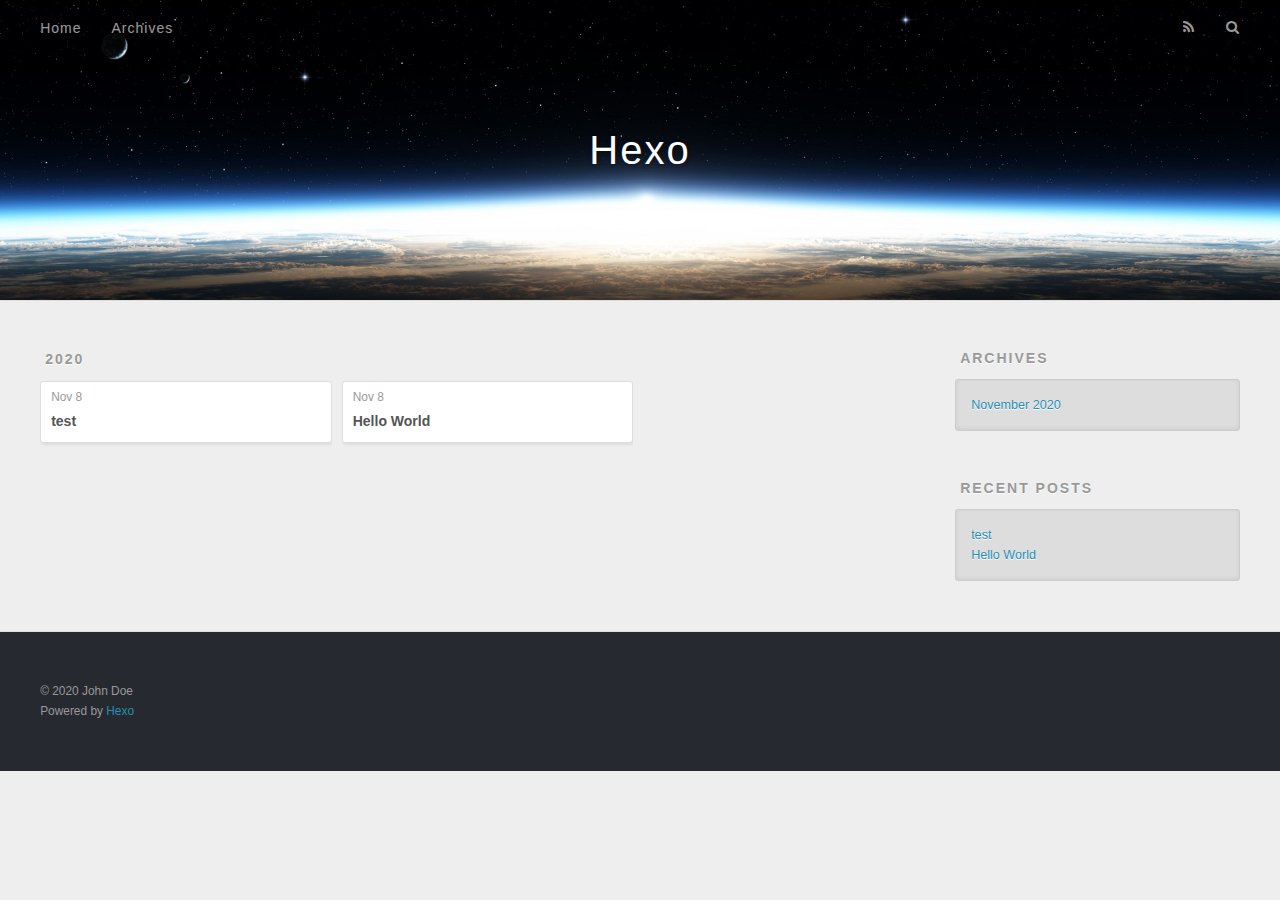
==== archives/index.html @ 211b4a16 "Site updated: 2020-11-08 15:59:00" ====
<!DOCTYPE html>
<html>
<head>
  <meta charset="utf-8">
  

  
  <title>Archives | Hexo</title>
  <meta name="viewport" content="width=device-width, initial-scale=1, maximum-scale=1">
  <meta property="og:type" content="website">
<meta property="og:title" content="Hexo">
<meta property="og:url" content="http://example.com/archives/index.html">
<meta property="og:site_name" content="Hexo">
<meta property="og:locale" content="en_US">
<meta property="article:author" content="John Doe">
<meta name="twitter:card" content="summary">
  
    <link rel="alternate" href="/atom.xml" title="Hexo" type="application/atom+xml">
  
  
    <link rel="icon" href="/favicon.png">
  
  
    <link href="//fonts.googleapis.com/css?family=Source+Code+Pro" rel="stylesheet" type="text/css">
  
  
<link rel="stylesheet" href="/css/style.css">

<meta name="generator" content="Hexo 5.2.0"></head>

<body>
  <div id="container">
    <div id="wrap">
      <header id="header">
  <div id="banner"></div>
  <div id="header-outer" class="outer">
    <div id="header-title" class="inner">
      <h1 id="logo-wrap">
        <a href="/" id="logo">Hexo</a>
      </h1>
      
    </div>
    <div id="header-inner" class="inner">
      <nav id="main-nav">
        <a id="main-nav-toggle" class="nav-icon"></a>
        
          <a class="main-nav-link" href="/">Home</a>
        
          <a class="main-nav-link" href="/archives">Archives</a>
        
      </nav>
      <nav id="sub-nav">
        
          <a id="nav-rss-link" class="nav-icon" href="/atom.xml" title="RSS Feed"></a>
        
        <a id="nav-search-btn" class="nav-icon" title="Search"></a>
      </nav>
      <div id="search-form-wrap">
        <form action="//google.com/search" method="get" accept-charset="UTF-8" class="search-form"><input type="search" name="q" class="search-form-input" placeholder="Search"><button type="submit" class="search-form-submit">&#xF002;</button><input type="hidden" name="sitesearch" value="http://example.com"></form>
      </div>
    </div>
  </div>
</header>
      <div class="outer">
        <section id="main">
  
  
    
    
      
      
      <section class="archives-wrap">
        <div class="archive-year-wrap">
          <a href="/archives/2020" class="archive-year">2020</a>
        </div>
        <div class="archives">
    
    <article class="archive-article archive-type-post">
  <div class="archive-article-inner">
    <header class="archive-article-header">
      <a href="/2020/11/08/test/" class="archive-article-date">
  <time datetime="2020-11-08T03:13:45.000Z" itemprop="datePublished">Nov 8</time>
</a>
      
  
    <h1 itemprop="name">
      <a class="archive-article-title" href="/2020/11/08/test/">test</a>
    </h1>
  

    </header>
  </div>
</article>
  
    
    
    <article class="archive-article archive-type-post">
  <div class="archive-article-inner">
    <header class="archive-article-header">
      <a href="/2020/11/08/hello-world/" class="archive-article-date">
  <time datetime="2020-11-08T02:53:36.696Z" itemprop="datePublished">Nov 8</time>
</a>
      
  
    <h1 itemprop="name">
      <a class="archive-article-title" href="/2020/11/08/hello-world/">Hello World</a>
    </h1>
  

    </header>
  </div>
</article>
  
  
    </div></section>
  


</section>
        
          <aside id="sidebar">
  
    

  
    

  
    
  
    
  <div class="widget-wrap">
    <h3 class="widget-title">Archives</h3>
    <div class="widget">
      <ul class="archive-list"><li class="archive-list-item"><a class="archive-list-link" href="/archives/2020/11/">November 2020</a></li></ul>
    </div>
  </div>


  
    
  <div class="widget-wrap">
    <h3 class="widget-title">Recent Posts</h3>
    <div class="widget">
      <ul>
        
          <li>
            <a href="/2020/11/08/test/">test</a>
          </li>
        
          <li>
            <a href="/2020/11/08/hello-world/">Hello World</a>
          </li>
        
      </ul>
    </div>
  </div>

  
</aside>
        
      </div>
      <footer id="footer">
  
  <div class="outer">
    <div id="footer-info" class="inner">
      &copy; 2020 John Doe<br>
      Powered by <a href="http://hexo.io/" target="_blank">Hexo</a>
    </div>
  </div>
</footer>
    </div>
    <nav id="mobile-nav">
  
    <a href="/" class="mobile-nav-link">Home</a>
  
    <a href="/archives" class="mobile-nav-link">Archives</a>
  
</nav>
    

<script src="//ajax.googleapis.com/ajax/libs/jquery/2.0.3/jquery.min.js"></script>


  
<link rel="stylesheet" href="/fancybox/jquery.fancybox.css">

  
<script src="/fancybox/jquery.fancybox.pack.js"></script>




<script src="/js/script.js"></script>




  </div>
</body>
</html>
---- css/style.css ----
body {
  width: 100%;
}
body:before,
body:after {
  content: "";
  display: table;
}
body:after {
  clear: both;
}
html,
body,
div,
span,
applet,
object,
iframe,
h1,
h2,
h3,
h4,
h5,
h6,
p,
blockquote,
pre,
a,
abbr,
acronym,
address,
big,
cite,
code,
del,
dfn,
em,
img,
ins,
kbd,
q,
s,
samp,
small,
strike,
strong,
sub,
sup,
tt,
var,
dl,
dt,
dd,
ol,
ul,
li,
fieldset,
form,
label,
legend,
table,
caption,
tbody,
tfoot,
thead,
tr,
th,
td {
  margin: 0;
  padding: 0;
  border: 0;
  outline: 0;
  font-weight: inherit;
  font-style: inherit;
  font-family: inherit;
  font-size: 100%;
  vertical-align: baseline;
}
body {
  line-height: 1;
  color: #000;
  background: #fff;
}
ol,
ul {
  list-style: none;
}
table {
  border-collapse: separate;
  border-spacing: 0;
  vertical-align: middle;
}
caption,
th,
td {
  text-align: left;
  font-weight: normal;
  vertical-align: middle;
}
a img {
  border: none;
}
input,
button {
  margin: 0;
  padding: 0;
}
input::-moz-focus-inner,
button::-moz-focus-inner {
  border: 0;
  padding: 0;
}
@font-face {
  font-family: FontAwesome;
  font-style: normal;
  font-weight: normal;
  src: url("fonts/fontawesome-webfont.eot?v=#4.0.3");
  src: url("fonts/fontawesome-webfont.eot?#iefix&v=#4.0.3") format("embedded-opentype"), url("fonts/fontawesome-webfont.woff?v=#4.0.3") format("woff"), url("fonts/fontawesome-webfont.ttf?v=#4.0.3") format("truetype"), url("fonts/fontawesome-webfont.svg#fontawesomeregular?v=#4.0.3") format("svg");
}
html,
body,
#container {
  height: 100%;
}
body {
  background: #eee;
  font: 14px -apple-system, BlinkMacSystemFont, "Segoe UI", "Roboto", "Oxygen", "Ubuntu", "Cantarell", "Fira Sans", "Droid Sans", "Helvetica Neue", sans-serif;
  -webkit-text-size-adjust: 100%;
}
.outer {
  max-width: 1220px;
  margin: 0 auto;
  padding: 0 20px;
}
.outer:before,
.outer:after {
  content: "";
  display: table;
}
.outer:after {
  clear: both;
}
.inner {
  display: inline;
  float: left;
  width: 98.33333333333333%;
  margin: 0 0.833333333333333%;
}
.left,
.alignleft {
  float: left;
}
.right,
.alignright {
  float: right;
}
.clear {
  clear: both;
}
#container {
  position: relative;
}
.mobile-nav-on {
  overflow: hidden;
}
#wrap {
  height: 100%;
  width: 100%;
  position: absolute;
  top: 0;
  left: 0;
  -webkit-transition: 0.2s ease-out;
  -moz-transition: 0.2s ease-out;
  -ms-transition: 0.2s ease-out;
  transition: 0.2s ease-out;
  z-index: 1;
  background: #eee;
}
.mobile-nav-on #wrap {
  left: 280px;
}
@media screen and (min-width: 768px) {
  #main {
    display: inline;
    float: left;
    width: 73.33333333333333%;
    margin: 0 0.833333333333333%;
  }
}
.article-date,
.article-category-link,
.archive-year,
.widget-title {
  text-decoration: none;
  text-transform: uppercase;
  letter-spacing: 2px;
  color: #999;
  margin-bottom: 1em;
  margin-left: 5px;
  line-height: 1em;
  text-shadow: 0 1px #fff;
  font-weight: bold;
}
.article-inner,
.archive-article-inner {
  background: #fff;
  -webkit-box-shadow: 1px 2px 3px #ddd;
  box-shadow: 1px 2px 3px #ddd;
  border: 1px solid #ddd;
  border-radius: 3px;
}
.article-entry h1,
.widget h1 {
  font-size: 2em;
}
.article-entry h2,
.widget h2 {
  font-size: 1.5em;
}
.article-entry h3,
.widget h3 {
  font-size: 1.3em;
}
.article-entry h4,
.widget h4 {
  font-size: 1.2em;
}
.article-entry h5,
.widget h5 {
  font-size: 1em;
}
.article-entry h6,
.widget h6 {
  font-size: 1em;
  color: #999;
}
.article-entry hr,
.widget hr {
  border: 1px dashed #ddd;
}
.article-entry strong,
.widget strong {
  font-weight: bold;
}
.article-entry em,
.widget em,
.article-entry cite,
.widget cite {
  font-style: italic;
}
.article-entry sup,
.widget sup,
.article-entry sub,
.widget sub {
  font-size: 0.75em;
  line-height: 0;
  position: relative;
  vertical-align: baseline;
}
.article-entry sup,
.widget sup {
  top: -0.5em;
}
.article-entry sub,
.widget sub {
  bottom: -0.2em;
}
.article-entry small,
.widget small {
  font-size: 0.85em;
}
.article-entry acronym,
.widget acronym,
.article-entry abbr,
.widget abbr {
  border-bottom: 1px dotted;
}
.article-entry ul,
.widget ul,
.article-entry ol,
.widget ol,
.article-entry dl,
.widget dl {
  margin: 0 20px;
  line-height: 1.6em;
}
.article-entry ul ul,
.widget ul ul,
.article-entry ol ul,
.widget ol ul,
.article-entry ul ol,
.widget ul ol,
.article-entry ol ol,
.widget ol ol {
  margin-top: 0;
  margin-bottom: 0;
}
.article-entry ul,
.widget ul {
  list-style: disc;
}
.article-entry ol,
.widget ol {
  list-style: decimal;
}
.article-entry dt,
.widget dt {
  font-weight: bold;
}
#header {
  height: 300px;
  position: relative;
  border-bottom: 1px solid #ddd;
}
#header:before,
#header:after {
  content: "";
  position: absolute;
  left: 0;
  right: 0;
  height: 40px;
}
#header:before {
  top: 0;
  background: -webkit-linear-gradient(rgba(0,0,0,0.2), transparent);
  background: -moz-linear-gradient(rgba(0,0,0,0.2), transparent);
  background: -ms-linear-gradient(rgba(0,0,0,0.2), transparent);
  background: linear-gradient(rgba(0,0,0,0.2), transparent);
}
#header:after {
  bottom: 0;
  background: -webkit-linear-gradient(transparent, rgba(0,0,0,0.2));
  background: -moz-linear-gradient(transparent, rgba(0,0,0,0.2));
  background: -ms-linear-gradient(transparent, rgba(0,0,0,0.2));
  background: linear-gradient(transparent, rgba(0,0,0,0.2));
}
#header-outer {
  height: 100%;
  position: relative;
}
#header-inner {
  position: relative;
  overflow: hidden;
}
#banner {
  position: absolute;
  top: 0;
  left: 0;
  width: 100%;
  height: 100%;
  background: url("images/banner.jpg") center #000;
  -webkit-background-size: cover;
  -moz-background-size: cover;
  background-size: cover;
  z-index: -1;
}
#header-title {
  text-align: center;
  height: 40px;
  position: absolute;
  top: 50%;
  left: 0;
  margin-top: -20px;
}
#logo,
#subtitle {
  text-decoration: none;
  color: #fff;
  font-weight: 300;
  text-shadow: 0 1px 4px rgba(0,0,0,0.3);
}
#logo {
  font-size: 40px;
  line-height: 40px;
  letter-spacing: 2px;
}
#subtitle {
  font-size: 16px;
  line-height: 16px;
  letter-spacing: 1px;
}
#subtitle-wrap {
  margin-top: 16px;
}
#main-nav {
  float: left;
  margin-left: -15px;
}
.nav-icon,
.main-nav-link {
  float: left;
  color: #fff;
  opacity: 0.6;
  text-decoration: none;
  text-shadow: 0 1px rgba(0,0,0,0.2);
  -webkit-transition: opacity 0.2s;
  -moz-transition: opacity 0.2s;
  -ms-transition: opacity 0.2s;
  transition: opacity 0.2s;
  display: block;
  padding: 20px 15px;
}
.nav-icon:hover,
.main-nav-link:hover {
  opacity: 1;
}
.nav-icon {
  font-family: FontAwesome;
  text-align: center;
  font-size: 14px;
  width: 14px;
  height: 14px;
  padding: 20px 15px;
  position: relative;
  cursor: pointer;
}
.main-nav-link {
  font-weight: 300;
  letter-spacing: 1px;
}
@media screen and (max-width: 479px) {
  .main-nav-link {
    display: none;
  }
}
#main-nav-toggle {
  display: none;
}
#main-nav-toggle:before {
  content: "\f0c9";
}
@media screen and (max-width: 479px) {
  #main-nav-toggle {
    display: block;
  }
}
#sub-nav {
  float: right;
  margin-right: -15px;
}
#nav-rss-link:before {
  content: "\f09e";
}
#nav-search-btn:before {
  content: "\f002";
}
#search-form-wrap {
  position: absolute;
  top: 15px;
  width: 150px;
  height: 30px;
  right: -150px;
  opacity: 0;
  -webkit-transition: 0.2s ease-out;
  -moz-transition: 0.2s ease-out;
  -ms-transition: 0.2s ease-out;
  transition: 0.2s ease-out;
}
#search-form-wrap.on {
  opacity: 1;
  right: 0;
}
@media screen and (max-width: 479px) {
  #search-form-wrap {
    width: 100%;
    right: -100%;
  }
}
.search-form {
  position: absolute;
  top: 0;
  left: 0;
  right: 0;
  background: #fff;
  padding: 5px 15px;
  border-radius: 15px;
  -webkit-box-shadow: 0 0 10px rgba(0,0,0,0.3);
  box-shadow: 0 0 10px rgba(0,0,0,0.3);
}
.search-form-input {
  border: none;
  background: none;
  color: #555;
  width: 100%;
  font: 13px -apple-system, BlinkMacSystemFont, "Segoe UI", "Roboto", "Oxygen", "Ubuntu", "Cantarell", "Fira Sans", "Droid Sans", "Helvetica Neue", sans-serif;
  outline: none;
}
.search-form-input::-webkit-search-results-decoration,
.search-form-input::-webkit-search-cancel-button {
  -webkit-appearance: none;
}
.search-form-submit {
  position: absolute;
  top: 50%;
  right: 10px;
  margin-top: -7px;
  font: 13px FontAwesome;
  border: none;
  background: none;
  color: #bbb;
  cursor: pointer;
}
.search-form-submit:hover,
.search-form-submit:focus {
  color: #777;
}
.article {
  margin: 50px 0;
}
.article-inner {
  overflow: hidden;
}
.article-meta:before,
.article-meta:after {
  content: "";
  display: table;
}
.article-meta:after {
  clear: both;
}
.article-date {
  float: left;
}
.article-category {
  float: left;
  line-height: 1em;
  color: #ccc;
  text-shadow: 0 1px #fff;
  margin-left: 8px;
}
.article-category:before {
  content: "\2022";
}
.article-category-link {
  margin: 0 12px 1em;
}
.article-header {
  padding: 20px 20px 0;
}
.article-title {
  text-decoration: none;
  font-size: 2em;
  font-weight: bold;
  color: #555;
  line-height: 1.1em;
  -webkit-transition: color 0.2s;
  -moz-transition: color 0.2s;
  -ms-transition: color 0.2s;
  transition: color 0.2s;
}
a.article-title:hover {
  color: #258fb8;
}
.article-entry {
  color: #555;
  padding: 0 20px;
}
.article-entry:before,
.article-entry:after {
  content: "";
  display: table;
}
.article-entry:after {
  clear: both;
}
.article-entry p,
.article-entry table {
  line-height: 1.6em;
  margin: 1.6em 0;
}
.article-entry h1,
.article-entry h2,
.article-entry h3,
.article-entry h4,
.article-entry h5,
.article-entry h6 {
  font-weight: bold;
}
.article-entry h1,
.article-entry h2,
.article-entry h3,
.article-entry h4,
.article-entry h5,
.article-entry h6 {
  line-height: 1.1em;
  margin: 1.1em 0;
}
.article-entry a {
  color: #258fb8;
  text-decoration: none;
}
.article-entry a:hover {
  text-decoration: underline;
}
.article-entry ul,
.article-entry ol,
.article-entry dl {
  margin-top: 1.6em;
  margin-bottom: 1.6em;
}
.article-entry img,
.article-entry video {
  max-width: 100%;
  height: auto;
  display: block;
  margin: auto;
}
.article-entry iframe {
  border: none;
}
.article-entry table {
  width: 100%;
  border-collapse: collapse;
  border-spacing: 0;
}
.article-entry th {
  font-weight: bold;
  border-bottom: 3px solid #ddd;
  padding-bottom: 0.5em;
}
.article-entry td {
  border-bottom: 1px solid #ddd;
  padding: 10px 0;
}
.article-entry blockquote {
  font-family: Georgia, "Times New Roman", serif;
  font-size: 1.4em;
  margin: 1.6em 20px;
  text-align: center;
}
.article-entry blockquote footer {
  font-size: 14px;
  margin: 1.6em 0;
  font-family: -apple-system, BlinkMacSystemFont, "Segoe UI", "Roboto", "Oxygen", "Ubuntu", "Cantarell", "Fira Sans", "Droid Sans", "Helvetica Neue", sans-serif;
}
.article-entry blockquote footer cite:before {
  content: "—";
  padding: 0 0.5em;
}
.article-entry .pullquote {
  text-align: left;
  width: 45%;
  margin: 0;
}
.article-entry .pullquote.left {
  margin-left: 0.5em;
  margin-right: 1em;
}
.article-entry .pullquote.right {
  margin-right: 0.5em;
  margin-left: 1em;
}
.article-entry .caption {
  color: #999;
  display: block;
  font-size: 0.9em;
  margin-top: 0.5em;
  position: relative;
  text-align: center;
}
.article-entry .video-container {
  position: relative;
  padding-top: 56.25%;
  height: 0;
  overflow: hidden;
}
.article-entry .video-container iframe,
.article-entry .video-container object,
.article-entry .video-container embed {
  position: absolute;
  top: 0;
  left: 0;
  width: 100%;
  height: 100%;
  margin-top: 0;
}
.article-more-link a {
  display: inline-block;
  line-height: 1em;
  padding: 6px 15px;
  border-radius: 15px;
  background: #eee;
  color: #999;
  text-shadow: 0 1px #fff;
  text-decoration: none;
}
.article-more-link a:hover {
  background: #258fb8;
  color: #fff;
  text-decoration: none;
  text-shadow: 0 1px #1e7293;
}
.article-footer {
  font-size: 0.85em;
  line-height: 1.6em;
  border-top: 1px solid #ddd;
  padding-top: 1.6em;
  margin: 0 20px 20px;
}
.article-footer:before,
.article-footer:after {
  content: "";
  display: table;
}
.article-footer:after {
  clear: both;
}
.article-footer a {
  color: #999;
  text-decoration: none;
}
.article-footer a:hover {
  color: #555;
}
.article-tag-list-item {
  float: left;
  margin-right: 10px;
}
.article-tag-list-link:before {
  content: "#";
}
.article-comment-link {
  float: right;
}
.article-comment-link:before {
  content: "\f075";
  font-family: FontAwesome;
  padding-right: 8px;
}
.article-share-link {
  cursor: pointer;
  float: right;
  margin-left: 20px;
}
.article-share-link:before {
  content: "\f064";
  font-family: FontAwesome;
  padding-right: 6px;
}
#article-nav {
  position: relative;
}
#article-nav:before,
#article-nav:after {
  content: "";
  display: table;
}
#article-nav:after {
  clear: both;
}
@media screen and (min-width: 768px) {
  #article-nav {
    margin: 50px 0;
  }
  #article-nav:before {
    width: 8px;
    height: 8px;
    position: absolute;
    top: 50%;
    left: 50%;
    margin-top: -4px;
    margin-left: -4px;
    content: "";
    border-radius: 50%;
    background: #ddd;
    -webkit-box-shadow: 0 1px 2px #fff;
    box-shadow: 0 1px 2px #fff;
  }
}
.article-nav-link-wrap {
  text-decoration: none;
  text-shadow: 0 1px #fff;
  color: #999;
  -webkit-box-sizing: border-box;
  -moz-box-sizing: border-box;
  box-sizing: border-box;
  margin-top: 50px;
  text-align: center;
  display: block;
}
.article-nav-link-wrap:hover {
  color: #555;
}
@media screen and (min-width: 768px) {
  .article-nav-link-wrap {
    width: 50%;
    margin-top: 0;
  }
}
@media screen and (min-width: 768px) {
  #article-nav-newer {
    float: left;
    text-align: right;
    padding-right: 20px;
  }
}
@media screen and (min-width: 768px) {
  #article-nav-older {
    float: right;
    text-align: left;
    padding-left: 20px;
  }
}
.article-nav-caption {
  text-transform: uppercase;
  letter-spacing: 2px;
  color: #ddd;
  line-height: 1em;
  font-weight: bold;
}
#article-nav-newer .article-nav-caption {
  margin-right: -2px;
}
.article-nav-title {
  font-size: 0.85em;
  line-height: 1.6em;
  margin-top: 0.5em;
}
.article-share-box {
  position: absolute;
  display: none;
  background: #fff;
  -webkit-box-shadow: 1px 2px 10px rgba(0,0,0,0.2);
  box-shadow: 1px 2px 10px rgba(0,0,0,0.2);
  border-radius: 3px;
  margin-left: -145px;
  overflow: hidden;
  z-index: 1;
}
.article-share-box.on {
  display: block;
}
.article-share-input {
  width: 100%;
  background: none;
  -webkit-box-sizing: border-box;
  -moz-box-sizing: border-box;
  box-sizing: border-box;
  font: 14px -apple-system, BlinkMacSystemFont, "Segoe UI", "Roboto", "Oxygen", "Ubuntu", "Cantarell", "Fira Sans", "Droid Sans", "Helvetica Neue", sans-serif;
  padding: 0 15px;
  color: #555;
  outline: none;
  border: 1px solid #ddd;
  border-radius: 3px 3px 0 0;
  height: 36px;
  line-height: 36px;
}
.article-share-links {
  background: #eee;
}
.article-share-links:before,
.article-share-links:after {
  content: "";
  display: table;
}
.article-share-links:after {
  clear: both;
}
.article-share-twitter,
.article-share-facebook,
.article-share-pinterest,
.article-share-google {
  width: 50px;
  height: 36px;
  display: block;
  float: left;
  position: relative;
  color: #999;
  text-shadow: 0 1px #fff;
}
.article-share-twitter:before,
.article-share-facebook:before,
.article-share-pinterest:before,
.article-share-google:before {
  font-size: 20px;
  font-family: FontAwesome;
  width: 20px;
  height: 20px;
  position: absolute;
  top: 50%;
  left: 50%;
  margin-top: -10px;
  margin-left: -10px;
  text-align: center;
}
.article-share-twitter:hover,
.article-share-facebook:hover,
.article-share-pinterest:hover,
.article-share-google:hover {
  color: #fff;
}
.article-share-twitter:before {
  content: "\f099";
}
.article-share-twitter:hover {
  background: #00aced;
  text-shadow: 0 1px #008abe;
}
.article-share-facebook:before {
  content: "\f09a";
}
.article-share-facebook:hover {
  background: #3b5998;
  text-shadow: 0 1px #2f477a;
}
.article-share-pinterest:before {
  content: "\f0d2";
}
.article-share-pinterest:hover {
  background: #cb2027;
  text-shadow: 0 1px #a21a1f;
}
.article-share-google:before {
  content: "\f0d5";
}
.article-share-google:hover {
  background: #dd4b39;
  text-shadow: 0 1px #be3221;
}
.article-gallery {
  background: #000;
  position: relative;
}
.article-gallery-photos {
  position: relative;
  overflow: hidden;
}
.article-gallery-img {
  display: none;
  max-width: 100%;
}
.article-gallery-img:first-child {
  display: block;
}
.article-gallery-img.loaded {
  position: absolute;
  display: block;
}
.article-gallery-img img {
  display: block;
  max-width: 100%;
  margin: 0 auto;
}
#comments {
  background: #fff;
  -webkit-box-shadow: 1px 2px 3px #ddd;
  box-shadow: 1px 2px 3px #ddd;
  padding: 20px;
  border: 1px solid #ddd;
  border-radius: 3px;
  margin: 50px 0;
}
#comments a {
  color: #258fb8;
}
.archives-wrap {
  margin: 50px 0;
}
.archives:before,
.archives:after {
  content: "";
  display: table;
}
.archives:after {
  clear: both;
}
.archive-year-wrap {
  margin-bottom: 1em;
}
.archives {
  -webkit-column-gap: 10px;
  -moz-column-gap: 10px;
  column-gap: 10px;
}
@media screen and (min-width: 480px) and (max-width: 767px) {
  .archives {
    -webkit-column-count: 2;
    -moz-column-count: 2;
    column-count: 2;
  }
}
@media screen and (min-width: 768px) {
  .archives {
    -webkit-column-count: 3;
    -moz-column-count: 3;
    column-count: 3;
  }
}
.archive-article {
  -webkit-column-break-inside: avoid;
  page-break-inside: avoid;
  overflow: hidden;
  break-inside: avoid-column;
}
.archive-article-inner {
  padding: 10px;
  margin-bottom: 15px;
}
.archive-article-title {
  text-decoration: none;
  font-weight: bold;
  color: #555;
  -webkit-transition: color 0.2s;
  -moz-transition: color 0.2s;
  -ms-transition: color 0.2s;
  transition: color 0.2s;
  line-height: 1.6em;
}
.archive-article-title:hover {
  color: #258fb8;
}
.archive-article-footer {
  margin-top: 1em;
}
.archive-article-date {
  color: #999;
  text-decoration: none;
  font-size: 0.85em;
  line-height: 1em;
  margin-bottom: 0.5em;
  display: block;
}
#page-nav {
  margin: 50px auto;
  background: #fff;
  -webkit-box-shadow: 1px 2px 3px #ddd;
  box-shadow: 1px 2px 3px #ddd;
  border: 1px solid #ddd;
  border-radius: 3px;
  text-align: center;
  color: #999;
  overflow: hidden;
}
#page-nav:before,
#page-nav:after {
  content: "";
  display: table;
}
#page-nav:after {
  clear: both;
}
#page-nav a,
#page-nav span {
  padding: 10px 20px;
  line-height: 1;
  height: 2ex;
}
#page-nav a {
  color: #999;
  text-decoration: none;
}
#page-nav a:hover {
  background: #999;
  color: #fff;
}
#page-nav .prev {
  float: left;
}
#page-nav .next {
  float: right;
}
#page-nav .page-number {
  display: inline-block;
}
@media screen and (max-width: 479px) {
  #page-nav .page-number {
    display: none;
  }
}
#page-nav .current {
  color: #555;
  font-weight: bold;
}
#page-nav .space {
  color: #ddd;
}
#footer {
  background: #262a30;
  padding: 50px 0;
  border-top: 1px solid #ddd;
  color: #999;
}
#footer a {
  color: #258fb8;
  text-decoration: none;
}
#footer a:hover {
  text-decoration: underline;
}
#footer-info {
  line-height: 1.6em;
  font-size: 0.85em;
}
.article-entry pre,
.article-entry .highlight {
  background: #2d2d2d;
  margin: 0 -20px;
  padding: 15px 20px;
  border-style: solid;
  border-color: #ddd;
  border-width: 1px 0;
  overflow: auto;
  color: #ccc;
  line-height: 22.400000000000002px;
}
.article-entry .highlight .gutter pre,
.article-entry .gist .gist-file .gist-data .line-numbers {
  color: #666;
  font-size: 0.85em;
}
.article-entry pre,
.article-entry code {
  font-family: "Source Code Pro", Consolas, Monaco, Menlo, Consolas, monospace;
}
.article-entry code {
  background: #eee;
  text-shadow: 0 1px #fff;
  padding: 0 0.3em;
}
.article-entry pre code {
  background: none;
  text-shadow: none;
  padding: 0;
}
.article-entry .highlight pre {
  border: none;
  margin: 0;
  padding: 0;
}
.article-entry .highlight table {
  margin: 0;
  width: auto;
}
.article-entry .highlight td {
  border: none;
  padding: 0;
}
.article-entry .highlight figcaption {
  font-size: 0.85em;
  color: #999;
  line-height: 1em;
  margin-bottom: 1em;
}
.article-entry .highlight figcaption:before,
.article-entry .highlight figcaption:after {
  content: "";
  display: table;
}
.article-entry .highlight figcaption:after {
  clear: both;
}
.article-entry .highlight figcaption a {
  float: right;
}
.article-entry .highlight .gutter pre {
  text-align: right;
  padding-right: 20px;
}
.article-entry .highlight .line {
  height: 22.400000000000002px;
}
.article-entry .highlight .line.marked {
  background: #515151;
}
.article-entry .gist {
  margin: 0 -20px;
  border-style: solid;
  border-color: #ddd;
  border-width: 1px 0;
  background: #2d2d2d;
  padding: 15px 20px 15px 0;
}
.article-entry .gist .gist-file {
  border: none;
  font-family: "Source Code Pro", Consolas, Monaco, Menlo, Consolas, monospace;
  margin: 0;
}
.article-entry .gist .gist-file .gist-data {
  background: none;
  border: none;
}
.article-entry .gist .gist-file .gist-data .line-numbers {
  background: none;
  border: none;
  padding: 0 20px 0 0;
}
.article-entry .gist .gist-file .gist-data .line-data {
  padding: 0 !important;
}
.article-entry .gist .gist-file .highlight {
  margin: 0;
  padding: 0;
  border: none;
}
.article-entry .gist .gist-file .gist-meta {
  background: #2d2d2d;
  color: #999;
  font: 0.85em -apple-system, BlinkMacSystemFont, "Segoe UI", "Roboto", "Oxygen", "Ubuntu", "Cantarell", "Fira Sans", "Droid Sans", "Helvetica Neue", sans-serif;
  text-shadow: 0 0;
  padding: 0;
  margin-top: 1em;
  margin-left: 20px;
}
.article-entry .gist .gist-file .gist-meta a {
  color: #258fb8;
  font-weight: normal;
}
.article-entry .gist .gist-file .gist-meta a:hover {
  text-decoration: underline;
}
pre .comment,
pre .title {
  color: #999;
}
pre .variable,
pre .attribute,
pre .tag,
pre .regexp,
pre .ruby .constant,
pre .xml .tag .title,
pre .xml .pi,
pre .xml .doctype,
pre .html .doctype,
pre .css .id,
pre .css .class,
pre .css .pseudo {
  color: #f2777a;
}
pre .number,
pre .preprocessor,
pre .built_in,
pre .literal,
pre .params,
pre .constant {
  color: #f99157;
}
pre .class,
pre .ruby .class .title,
pre .css .rules .attribute {
  color: #9c9;
}
pre .string,
pre .value,
pre .inheritance,
pre .header,
pre .ruby .symbol,
pre .xml .cdata {
  color: #9c9;
}
pre .css .hexcolor {
  color: #6cc;
}
pre .function,
pre .python .decorator,
pre .python .title,
pre .ruby .function .title,
pre .ruby .title .keyword,
pre .perl .sub,
pre .javascript .title,
pre .coffeescript .title {
  color: #69c;
}
pre .keyword,
pre .javascript .function {
  color: #c9c;
}
@media screen and (max-width: 479px) {
  #mobile-nav {
    position: absolute;
    top: 0;
    left: 0;
    width: 280px;
    height: 100%;
    background: #191919;
    border-right: 1px solid #fff;
  }
}
@media screen and (max-width: 479px) {
  .mobile-nav-link {
    display: block;
    color: #999;
    text-decoration: none;
    padding: 15px 20px;
    font-weight: bold;
  }
  .mobile-nav-link:hover {
    color: #fff;
  }
}
@media screen and (min-width: 768px) {
  #sidebar {
    display: inline;
    float: left;
    width: 23.333333333333332%;
    margin: 0 0.833333333333333%;
  }
}
.widget-wrap {
  margin: 50px 0;
}
.widget {
  color: #777;
  text-shadow: 0 1px #fff;
  background: #ddd;
  -webkit-box-shadow: 0 -1px 4px #ccc inset;
  box-shadow: 0 -1px 4px #ccc inset;
  border: 1px solid #ccc;
  padding: 15px;
  border-radius: 3px;
}
.widget a {
  color: #258fb8;
  text-decoration: none;
}
.widget a:hover {
  text-decoration: underline;
}
.widget ul ul,
.widget ol ul,
.widget dl ul,
.widget ul ol,
.widget ol ol,
.widget dl ol,
.widget ul dl,
.widget ol dl,
.widget dl dl {
  margin-left: 15px;
  list-style: disc;
}
.widget {
  line-height: 1.6em;
  word-wrap: break-word;
  font-size: 0.9em;
}
.widget ul,
.widget ol {
  list-style: none;
  margin: 0;
}
.widget ul ul,
.widget ol ul,
.widget ul ol,
.widget ol ol {
  margin: 0 20px;
}
.widget ul ul,
.widget ol ul {
  list-style: disc;
}
.widget ul ol,
.widget ol ol {
  list-style: decimal;
}
.category-list-count,
.tag-list-count,
.archive-list-count {
  padding-left: 5px;
  color: #999;
  font-size: 0.85em;
}
.category-list-count:before,
.tag-list-count:before,
.archive-list-count:before {
  content: "(";
}
.category-list-count:after,
.tag-list-count:after,
.archive-list-count:after {
  content: ")";
}
.tagcloud a {
  margin-right: 5px;
  display: inline-block;
}
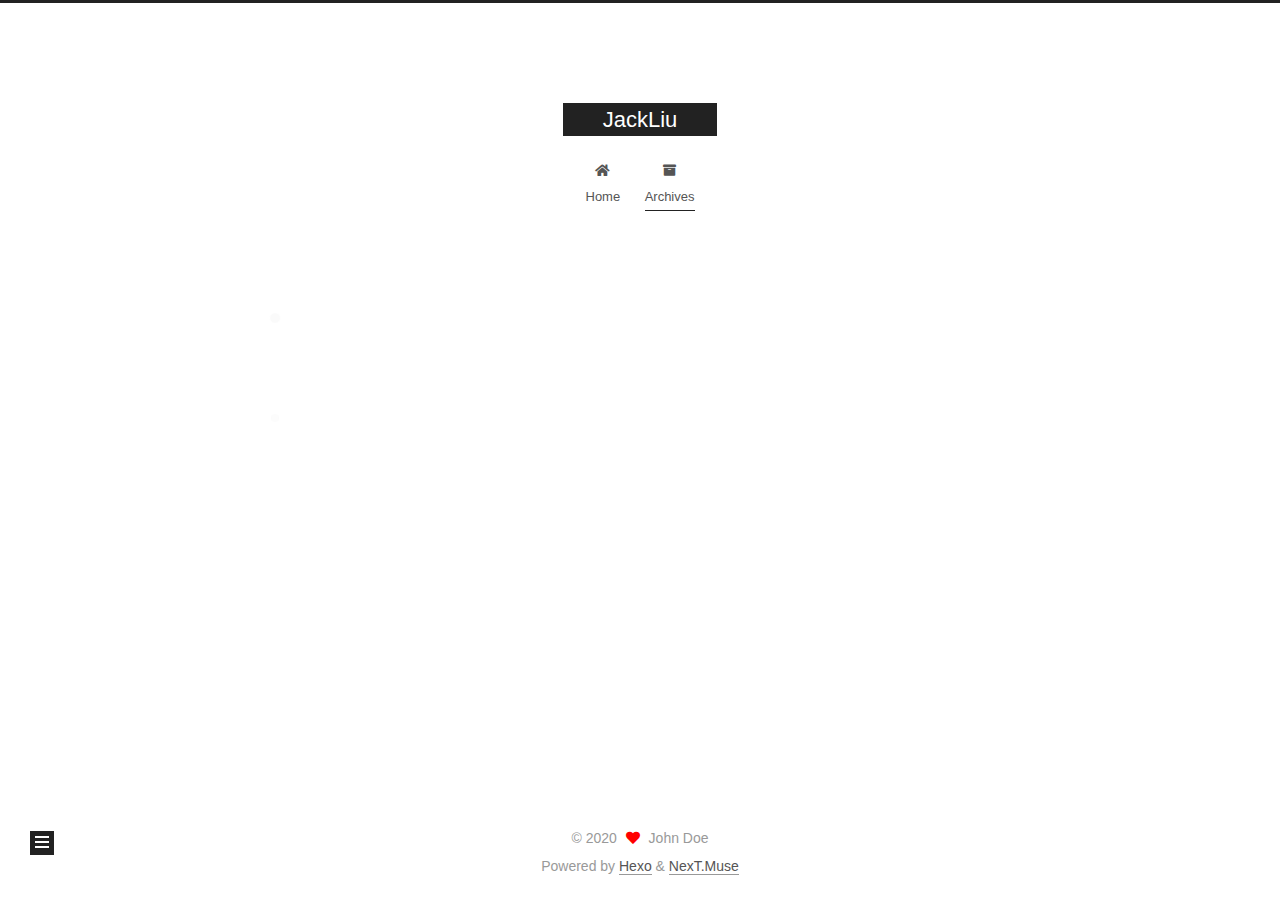
==== commit aeca4b61: "Site updated: 2020-11-08 17:01:12" ====
--- a/archives/index.html
+++ b/archives/index.html
@@ -1,201 +1,360 @@
 <!DOCTYPE html>
-<html>
+<html lang="en">
 <head>
-  <meta charset="utf-8">
-  
-
-  
-  <title>Archives | Hexo</title>
-  <meta name="viewport" content="width=device-width, initial-scale=1, maximum-scale=1">
+  <meta charset="UTF-8">
+<meta name="viewport" content="width=device-width, initial-scale=1, maximum-scale=2">
+<meta name="theme-color" content="#222">
+<meta name="generator" content="Hexo 5.2.0">
+  <link rel="apple-touch-icon" sizes="180x180" href="/images/apple-touch-icon-next.png">
+  <link rel="icon" type="image/png" sizes="32x32" href="/images/favicon-32x32-next.png">
+  <link rel="icon" type="image/png" sizes="16x16" href="/images/favicon-16x16-next.png">
+  <link rel="mask-icon" href="/images/logo.svg" color="#222">
+
+<link rel="stylesheet" href="/css/main.css">
+
+
+<link rel="stylesheet" href="/lib/font-awesome/css/all.min.css">
+
+<script id="hexo-configurations">
+    var NexT = window.NexT || {};
+    var CONFIG = {"hostname":"example.com","root":"/","scheme":"Muse","version":"7.8.0","exturl":false,"sidebar":{"position":"left","display":"post","padding":18,"offset":12,"onmobile":false},"copycode":{"enable":false,"show_result":false,"style":null},"back2top":{"enable":true,"sidebar":false,"scrollpercent":false},"bookmark":{"enable":false,"color":"#222","save":"auto"},"fancybox":false,"mediumzoom":false,"lazyload":false,"pangu":false,"comments":{"style":"tabs","active":null,"storage":true,"lazyload":false,"nav":null},"algolia":{"hits":{"per_page":10},"labels":{"input_placeholder":"Search for Posts","hits_empty":"We didn't find any results for the search: ${query}","hits_stats":"${hits} results found in ${time} ms"}},"localsearch":{"enable":false,"trigger":"auto","top_n_per_article":1,"unescape":false,"preload":false},"motion":{"enable":true,"async":false,"transition":{"post_block":"fadeIn","post_header":"slideDownIn","post_body":"slideDownIn","coll_header":"slideLeftIn","sidebar":"slideUpIn"}}};
+  </script>
+
   <meta property="og:type" content="website">
-<meta property="og:title" content="Hexo">
+<meta property="og:title" content="JackLiu">
 <meta property="og:url" content="http://example.com/archives/index.html">
-<meta property="og:site_name" content="Hexo">
+<meta property="og:site_name" content="JackLiu">
 <meta property="og:locale" content="en_US">
 <meta property="article:author" content="John Doe">
 <meta name="twitter:card" content="summary">
-  
-    <link rel="alternate" href="/atom.xml" title="Hexo" type="application/atom+xml">
-  
-  
-    <link rel="icon" href="/favicon.png">
-  
-  
-    <link href="//fonts.googleapis.com/css?family=Source+Code+Pro" rel="stylesheet" type="text/css">
-  
-  
-<link rel="stylesheet" href="/css/style.css">
-
-<meta name="generator" content="Hexo 5.2.0"></head>
-
-<body>
-  <div id="container">
-    <div id="wrap">
-      <header id="header">
-  <div id="banner"></div>
-  <div id="header-outer" class="outer">
-    <div id="header-title" class="inner">
-      <h1 id="logo-wrap">
-        <a href="/" id="logo">Hexo</a>
-      </h1>
+
+<link rel="canonical" href="http://example.com/archives/">
+
+
+<script id="page-configurations">
+  // https://hexo.io/docs/variables.html
+  CONFIG.page = {
+    sidebar: "",
+    isHome : false,
+    isPost : false,
+    lang   : 'en'
+  };
+</script>
+
+  <title>Archive | JackLiu</title>
+  
+
+
+
+
+
+
+  <noscript>
+  <style>
+  .use-motion .brand,
+  .use-motion .menu-item,
+  .sidebar-inner,
+  .use-motion .post-block,
+  .use-motion .pagination,
+  .use-motion .comments,
+  .use-motion .post-header,
+  .use-motion .post-body,
+  .use-motion .collection-header { opacity: initial; }
+
+  .use-motion .site-title,
+  .use-motion .site-subtitle {
+    opacity: initial;
+    top: initial;
+  }
+
+  .use-motion .logo-line-before i { left: initial; }
+  .use-motion .logo-line-after i { right: initial; }
+  </style>
+</noscript>
+
+</head>
+
+<body itemscope itemtype="http://schema.org/WebPage">
+  <div class="container use-motion">
+    <div class="headband"></div>
+
+    <header class="header" itemscope itemtype="http://schema.org/WPHeader">
+      <div class="header-inner"><div class="site-brand-container">
+  <div class="site-nav-toggle">
+    <div class="toggle" aria-label="Toggle navigation bar">
+      <span class="toggle-line toggle-line-first"></span>
+      <span class="toggle-line toggle-line-middle"></span>
+      <span class="toggle-line toggle-line-last"></span>
+    </div>
+  </div>
+
+  <div class="site-meta">
+
+    <a href="/" class="brand" rel="start">
+      <span class="logo-line-before"><i></i></span>
+      <h1 class="site-title">JackLiu</h1>
+      <span class="logo-line-after"><i></i></span>
+    </a>
+  </div>
+
+  <div class="site-nav-right">
+    <div class="toggle popup-trigger">
+    </div>
+  </div>
+</div>
+
+
+
+
+<nav class="site-nav">
+  <ul id="menu" class="main-menu menu">
+        <li class="menu-item menu-item-home">
+
+    <a href="/" rel="section"><i class="fa fa-home fa-fw"></i>Home</a>
+
+  </li>
+        <li class="menu-item menu-item-archives">
+
+    <a href="/archives/" rel="section"><i class="fa fa-archive fa-fw"></i>Archives</a>
+
+  </li>
+  </ul>
+</nav>
+
+
+
+
+</div>
+    </header>
+
+    
+  <div class="back-to-top">
+    <i class="fa fa-arrow-up"></i>
+    <span>0%</span>
+  </div>
+
+
+    <main class="main">
+      <div class="main-inner">
+        <div class="content-wrap">
+          
+
+          <div class="content archive">
+            
+
+  
+  
+  
+  <div class="post-block">
+    <div class="posts-collapse">
+      <div class="collection-title">
+        <span class="collection-header">Um..! 2 posts in total. Keep on posting.</span>
+      </div>
+
       
-    </div>
-    <div id="header-inner" class="inner">
-      <nav id="main-nav">
-        <a id="main-nav-toggle" class="nav-icon"></a>
+    <div class="collection-year">
+      <span class="collection-header">2020</span>
+    </div>
+
+  <article itemscope itemtype="http://schema.org/Article">
+    <header class="post-header">
+
+      <div class="post-meta">
+        <time itemprop="dateCreated"
+              datetime="2020-11-08T11:13:45+08:00"
+              content="2020-11-08">
+          11-08
+        </time>
+      </div>
+
+      <div class="post-title">
+          <a class="post-title-link" href="/2020/11/08/test/" itemprop="url">
+            <span itemprop="name">test</span>
+          </a>
+      </div>
+
+    </header>
+  </article>
+
+  <article itemscope itemtype="http://schema.org/Article">
+    <header class="post-header">
+
+      <div class="post-meta">
+        <time itemprop="dateCreated"
+              datetime="2020-11-08T10:53:36+08:00"
+              content="2020-11-08">
+          11-08
+        </time>
+      </div>
+
+      <div class="post-title">
+          <a class="post-title-link" href="/2020/11/08/hello-world/" itemprop="url">
+            <span itemprop="name">Hello World</span>
+          </a>
+      </div>
+
+    </header>
+  </article>
+
+
+    </div>
+  </div>
+  
+  
+  
+
+  
+
+
+
+          </div>
+          
+
+<script>
+  window.addEventListener('tabs:register', () => {
+    let { activeClass } = CONFIG.comments;
+    if (CONFIG.comments.storage) {
+      activeClass = localStorage.getItem('comments_active') || activeClass;
+    }
+    if (activeClass) {
+      let activeTab = document.querySelector(`a[href="#comment-${activeClass}"]`);
+      if (activeTab) {
+        activeTab.click();
+      }
+    }
+  });
+  if (CONFIG.comments.storage) {
+    window.addEventListener('tabs:click', event => {
+      if (!event.target.matches('.tabs-comment .tab-content .tab-pane')) return;
+      let commentClass = event.target.classList[1];
+      localStorage.setItem('comments_active', commentClass);
+    });
+  }
+</script>
+
+        </div>
+          
+  
+  <div class="toggle sidebar-toggle">
+    <span class="toggle-line toggle-line-first"></span>
+    <span class="toggle-line toggle-line-middle"></span>
+    <span class="toggle-line toggle-line-last"></span>
+  </div>
+
+  <aside class="sidebar">
+    <div class="sidebar-inner">
+
+      <ul class="sidebar-nav motion-element">
+        <li class="sidebar-nav-toc">
+          Table of Contents
+        </li>
+        <li class="sidebar-nav-overview">
+          Overview
+        </li>
+      </ul>
+
+      <!--noindex-->
+      <div class="post-toc-wrap sidebar-panel">
+      </div>
+      <!--/noindex-->
+
+      <div class="site-overview-wrap sidebar-panel">
+        <div class="site-author motion-element" itemprop="author" itemscope itemtype="http://schema.org/Person">
+  <p class="site-author-name" itemprop="name">John Doe</p>
+  <div class="site-description" itemprop="description"></div>
+</div>
+<div class="site-state-wrap motion-element">
+  <nav class="site-state">
+      <div class="site-state-item site-state-posts">
+          <a href="/archives/">
         
-          <a class="main-nav-link" href="/">Home</a>
+          <span class="site-state-item-count">2</span>
+          <span class="site-state-item-name">posts</span>
+        </a>
+      </div>
+  </nav>
+</div>
+
+
+
+      </div>
+
+    </div>
+  </aside>
+  <div id="sidebar-dimmer"></div>
+
+
+      </div>
+    </main>
+
+    <footer class="footer">
+      <div class="footer-inner">
         
-          <a class="main-nav-link" href="/archives">Archives</a>
+
         
-      </nav>
-      <nav id="sub-nav">
+
+<div class="copyright">
+  
+  &copy; 
+  <span itemprop="copyrightYear">2020</span>
+  <span class="with-love">
+    <i class="fa fa-heart"></i>
+  </span>
+  <span class="author" itemprop="copyrightHolder">John Doe</span>
+</div>
+  <div class="powered-by">Powered by <a href="https://hexo.io/" class="theme-link" rel="noopener" target="_blank">Hexo</a> & <a href="https://muse.theme-next.org/" class="theme-link" rel="noopener" target="_blank">NexT.Muse</a>
+  </div>
+
         
-          <a id="nav-rss-link" class="nav-icon" href="/atom.xml" title="RSS Feed"></a>
-        
-        <a id="nav-search-btn" class="nav-icon" title="Search"></a>
-      </nav>
-      <div id="search-form-wrap">
-        <form action="//google.com/search" method="get" accept-charset="UTF-8" class="search-form"><input type="search" name="q" class="search-form-input" placeholder="Search"><button type="submit" class="search-form-submit">&#xF002;</button><input type="hidden" name="sitesearch" value="http://example.com"></form>
-      </div>
-    </div>
-  </div>
-</header>
-      <div class="outer">
-        <section id="main">
-  
-  
-    
-    
-      
-      
-      <section class="archives-wrap">
-        <div class="archive-year-wrap">
-          <a href="/archives/2020" class="archive-year">2020</a>
-        </div>
-        <div class="archives">
-    
-    <article class="archive-article archive-type-post">
-  <div class="archive-article-inner">
-    <header class="archive-article-header">
-      <a href="/2020/11/08/test/" class="archive-article-date">
-  <time datetime="2020-11-08T03:13:45.000Z" itemprop="datePublished">Nov 8</time>
-</a>
-      
-  
-    <h1 itemprop="name">
-      <a class="archive-article-title" href="/2020/11/08/test/">test</a>
-    </h1>
-  
-
-    </header>
-  </div>
-</article>
-  
-    
-    
-    <article class="archive-article archive-type-post">
-  <div class="archive-article-inner">
-    <header class="archive-article-header">
-      <a href="/2020/11/08/hello-world/" class="archive-article-date">
-  <time datetime="2020-11-08T02:53:36.696Z" itemprop="datePublished">Nov 8</time>
-</a>
-      
-  
-    <h1 itemprop="name">
-      <a class="archive-article-title" href="/2020/11/08/hello-world/">Hello World</a>
-    </h1>
-  
-
-    </header>
-  </div>
-</article>
-  
-  
-    </div></section>
-  
-
-
-</section>
-        
-          <aside id="sidebar">
-  
-    
-
-  
-    
-
-  
-    
-  
-    
-  <div class="widget-wrap">
-    <h3 class="widget-title">Archives</h3>
-    <div class="widget">
-      <ul class="archive-list"><li class="archive-list-item"><a class="archive-list-link" href="/archives/2020/11/">November 2020</a></li></ul>
-    </div>
-  </div>
-
-
-  
-    
-  <div class="widget-wrap">
-    <h3 class="widget-title">Recent Posts</h3>
-    <div class="widget">
-      <ul>
-        
-          <li>
-            <a href="/2020/11/08/test/">test</a>
-          </li>
-        
-          <li>
-            <a href="/2020/11/08/hello-world/">Hello World</a>
-          </li>
-        
-      </ul>
-    </div>
-  </div>
-
-  
-</aside>
-        
-      </div>
-      <footer id="footer">
-  
-  <div class="outer">
-    <div id="footer-info" class="inner">
-      &copy; 2020 John Doe<br>
-      Powered by <a href="http://hexo.io/" target="_blank">Hexo</a>
-    </div>
-  </div>
-</footer>
-    </div>
-    <nav id="mobile-nav">
-  
-    <a href="/" class="mobile-nav-link">Home</a>
-  
-    <a href="/archives" class="mobile-nav-link">Archives</a>
-  
-</nav>
-    
-
-<script src="//ajax.googleapis.com/ajax/libs/jquery/2.0.3/jquery.min.js"></script>
-
-
-  
-<link rel="stylesheet" href="/fancybox/jquery.fancybox.css">
-
-  
-<script src="/fancybox/jquery.fancybox.pack.js"></script>
-
-
-
-
-<script src="/js/script.js"></script>
-
-
-
-
-  </div>
+
+
+
+
+
+
+
+
+      </div>
+    </footer>
+  </div>
+
+  
+  <script src="/lib/anime.min.js"></script>
+  <script src="/lib/velocity/velocity.min.js"></script>
+  <script src="/lib/velocity/velocity.ui.min.js"></script>
+
+<script src="/js/utils.js"></script>
+
+<script src="/js/motion.js"></script>
+
+
+<script src="/js/schemes/muse.js"></script>
+
+
+<script src="/js/next-boot.js"></script>
+
+
+
+
+  
+
+
+
+
+
+
+
+
+
+
+
+
+
+
+
+  
+
+  
+
 </body>
-</html>+</html>
--- a/css/main.css
+++ b/css/main.css
@@ -0,0 +1,2291 @@
+:root {
+  --body-bg-color: #fff;
+  --content-bg-color: #fff;
+  --card-bg-color: #f5f5f5;
+  --text-color: #555;
+  --blockquote-color: #666;
+  --link-color: #555;
+  --link-hover-color: #222;
+  --brand-color: #fff;
+  --brand-hover-color: #fff;
+  --table-row-odd-bg-color: #f9f9f9;
+  --table-row-hover-bg-color: #f5f5f5;
+  --menu-item-bg-color: #f5f5f5;
+  --btn-default-bg: #222;
+  --btn-default-color: #fff;
+  --btn-default-border-color: #222;
+  --btn-default-hover-bg: #fff;
+  --btn-default-hover-color: #222;
+  --btn-default-hover-border-color: #222;
+}
+html {
+  line-height: 1.15; /* 1 */
+  -webkit-text-size-adjust: 100%; /* 2 */
+}
+body {
+  margin: 0;
+}
+main {
+  display: block;
+}
+h1 {
+  font-size: 2em;
+  margin: 0.67em 0;
+}
+hr {
+  box-sizing: content-box; /* 1 */
+  height: 0; /* 1 */
+  overflow: visible; /* 2 */
+}
+pre {
+  font-family: monospace, monospace; /* 1 */
+  font-size: 1em; /* 2 */
+}
+a {
+  background: transparent;
+}
+abbr[title] {
+  border-bottom: none; /* 1 */
+  text-decoration: underline; /* 2 */
+  text-decoration: underline dotted; /* 2 */
+}
+b,
+strong {
+  font-weight: bolder;
+}
+code,
+kbd,
+samp {
+  font-family: monospace, monospace; /* 1 */
+  font-size: 1em; /* 2 */
+}
+small {
+  font-size: 80%;
+}
+sub,
+sup {
+  font-size: 75%;
+  line-height: 0;
+  position: relative;
+  vertical-align: baseline;
+}
+sub {
+  bottom: -0.25em;
+}
+sup {
+  top: -0.5em;
+}
+img {
+  border-style: none;
+}
+button,
+input,
+optgroup,
+select,
+textarea {
+  font-family: inherit; /* 1 */
+  font-size: 100%; /* 1 */
+  line-height: 1.15; /* 1 */
+  margin: 0; /* 2 */
+}
+button,
+input {
+/* 1 */
+  overflow: visible;
+}
+button,
+select {
+/* 1 */
+  text-transform: none;
+}
+button,
+[type='button'],
+[type='reset'],
+[type='submit'] {
+  -webkit-appearance: button;
+}
+button::-moz-focus-inner,
+[type='button']::-moz-focus-inner,
+[type='reset']::-moz-focus-inner,
+[type='submit']::-moz-focus-inner {
+  border-style: none;
+  padding: 0;
+}
+button:-moz-focusring,
+[type='button']:-moz-focusring,
+[type='reset']:-moz-focusring,
+[type='submit']:-moz-focusring {
+  outline: 1px dotted ButtonText;
+}
+fieldset {
+  padding: 0.35em 0.75em 0.625em;
+}
+legend {
+  box-sizing: border-box; /* 1 */
+  color: inherit; /* 2 */
+  display: table; /* 1 */
+  max-width: 100%; /* 1 */
+  padding: 0; /* 3 */
+  white-space: normal; /* 1 */
+}
+progress {
+  vertical-align: baseline;
+}
+textarea {
+  overflow: auto;
+}
+[type='checkbox'],
+[type='radio'] {
+  box-sizing: border-box; /* 1 */
+  padding: 0; /* 2 */
+}
+[type='number']::-webkit-inner-spin-button,
+[type='number']::-webkit-outer-spin-button {
+  height: auto;
+}
+[type='search'] {
+  outline-offset: -2px; /* 2 */
+  -webkit-appearance: textfield; /* 1 */
+}
+[type='search']::-webkit-search-decoration {
+  -webkit-appearance: none;
+}
+::-webkit-file-upload-button {
+  font: inherit; /* 2 */
+  -webkit-appearance: button; /* 1 */
+}
+details {
+  display: block;
+}
+summary {
+  display: list-item;
+}
+template {
+  display: none;
+}
+[hidden] {
+  display: none;
+}
+::selection {
+  background: #262a30;
+  color: #eee;
+}
+html,
+body {
+  height: 100%;
+}
+body {
+  background: var(--body-bg-color);
+  color: var(--text-color);
+  font-family: 'Lato', "PingFang SC", "Microsoft YaHei", sans-serif;
+  font-size: 1em;
+  line-height: 2;
+}
+@media (max-width: 991px) {
+  body {
+    padding-left: 0 !important;
+    padding-right: 0 !important;
+  }
+}
+h1,
+h2,
+h3,
+h4,
+h5,
+h6 {
+  font-family: 'Lato', "PingFang SC", "Microsoft YaHei", sans-serif;
+  font-weight: bold;
+  line-height: 1.5;
+  margin: 20px 0 15px;
+}
+h1 {
+  font-size: 1.5em;
+}
+h2 {
+  font-size: 1.375em;
+}
+h3 {
+  font-size: 1.25em;
+}
+h4 {
+  font-size: 1.125em;
+}
+h5 {
+  font-size: 1em;
+}
+h6 {
+  font-size: 0.875em;
+}
+p {
+  margin: 0 0 20px 0;
+}
+a,
+span.exturl {
+  border-bottom: 1px solid #999;
+  color: var(--link-color);
+  outline: 0;
+  text-decoration: none;
+  overflow-wrap: break-word;
+  word-wrap: break-word;
+  cursor: pointer;
+}
+a:hover,
+span.exturl:hover {
+  border-bottom-color: var(--link-hover-color);
+  color: var(--link-hover-color);
+}
+iframe,
+img,
+video {
+  display: block;
+  margin-left: auto;
+  margin-right: auto;
+  max-width: 100%;
+}
+hr {
+  background-image: repeating-linear-gradient(-45deg, #ddd, #ddd 4px, transparent 4px, transparent 8px);
+  border: 0;
+  height: 3px;
+  margin: 40px 0;
+}
+blockquote {
+  border-left: 4px solid #ddd;
+  color: var(--blockquote-color);
+  margin: 0;
+  padding: 0 15px;
+}
+blockquote cite::before {
+  content: '-';
+  padding: 0 5px;
+}
+dt {
+  font-weight: bold;
+}
+dd {
+  margin: 0;
+  padding: 0;
+}
+kbd {
+  background-color: #f5f5f5;
+  background-image: linear-gradient(#eee, #fff, #eee);
+  border: 1px solid #ccc;
+  border-radius: 0.2em;
+  box-shadow: 0.1em 0.1em 0.2em rgba(0,0,0,0.1);
+  color: #555;
+  font-family: inherit;
+  padding: 0.1em 0.3em;
+  white-space: nowrap;
+}
+.table-container {
+  overflow: auto;
+}
+table {
+  border-collapse: collapse;
+  border-spacing: 0;
+  font-size: 0.875em;
+  margin: 0 0 20px 0;
+  width: 100%;
+}
+tbody tr:nth-of-type(odd) {
+  background: var(--table-row-odd-bg-color);
+}
+tbody tr:hover {
+  background: var(--table-row-hover-bg-color);
+}
+caption,
+th,
+td {
+  font-weight: normal;
+  padding: 8px;
+  vertical-align: middle;
+}
+th,
+td {
+  border: 1px solid #ddd;
+  border-bottom: 3px solid #ddd;
+}
+th {
+  font-weight: 700;
+  padding-bottom: 10px;
+}
+td {
+  border-bottom-width: 1px;
+}
+.btn {
+  background: var(--btn-default-bg);
+  border: 2px solid var(--btn-default-border-color);
+  border-radius: 0;
+  color: var(--btn-default-color);
+  display: inline-block;
+  font-size: 0.875em;
+  line-height: 2;
+  padding: 0 20px;
+  text-decoration: none;
+  transition-property: background-color;
+  transition-delay: 0s;
+  transition-duration: 0.2s;
+  transition-timing-function: ease-in-out;
+}
+.btn:hover {
+  background: var(--btn-default-hover-bg);
+  border-color: var(--btn-default-hover-border-color);
+  color: var(--btn-default-hover-color);
+}
+.btn + .btn {
+  margin: 0 0 8px 8px;
+}
+.btn .fa-fw {
+  text-align: left;
+  width: 1.285714285714286em;
+}
+.toggle {
+  line-height: 0;
+}
+.toggle .toggle-line {
+  background: #fff;
+  display: inline-block;
+  height: 2px;
+  left: 0;
+  position: relative;
+  top: 0;
+  transition: all 0.4s;
+  vertical-align: top;
+  width: 100%;
+}
+.toggle .toggle-line:not(:first-child) {
+  margin-top: 3px;
+}
+.toggle.toggle-arrow .toggle-line-first {
+  left: 50%;
+  top: 2px;
+  transform: rotate(45deg);
+  width: 50%;
+}
+.toggle.toggle-arrow .toggle-line-middle {
+  left: 2px;
+  width: 90%;
+}
+.toggle.toggle-arrow .toggle-line-last {
+  left: 50%;
+  top: -2px;
+  transform: rotate(-45deg);
+  width: 50%;
+}
+.toggle.toggle-close .toggle-line-first {
+  transform: rotate(-45deg);
+  top: 5px;
+}
+.toggle.toggle-close .toggle-line-middle {
+  opacity: 0;
+}
+.toggle.toggle-close .toggle-line-last {
+  transform: rotate(45deg);
+  top: -5px;
+}
+.highlight,
+pre {
+  background: #f7f7f7;
+  color: #4d4d4c;
+  line-height: 1.6;
+  margin: 0 auto 20px;
+}
+pre,
+code {
+  font-family: consolas, Menlo, monospace, "PingFang SC", "Microsoft YaHei";
+}
+code {
+  background: #eee;
+  border-radius: 3px;
+  color: #555;
+  padding: 2px 4px;
+  overflow-wrap: break-word;
+  word-wrap: break-word;
+}
+.highlight *::selection {
+  background: #d6d6d6;
+}
+.highlight pre {
+  border: 0;
+  margin: 0;
+  padding: 10px 0;
+}
+.highlight table {
+  border: 0;
+  margin: 0;
+  width: auto;
+}
+.highlight td {
+  border: 0;
+  padding: 0;
+}
+.highlight figcaption {
+  background: #eff2f3;
+  color: #4d4d4c;
+  display: flex;
+  font-size: 0.875em;
+  justify-content: space-between;
+  line-height: 1.2;
+  padding: 0.5em;
+}
+.highlight figcaption a {
+  color: #4d4d4c;
+}
+.highlight figcaption a:hover {
+  border-bottom-color: #4d4d4c;
+}
+.highlight .gutter {
+  -moz-user-select: none;
+  -ms-user-select: none;
+  -webkit-user-select: none;
+  user-select: none;
+}
+.highlight .gutter pre {
+  background: #eff2f3;
+  color: #869194;
+  padding-left: 10px;
+  padding-right: 10px;
+  text-align: right;
+}
+.highlight .code pre {
+  background: #f7f7f7;
+  padding-left: 10px;
+  width: 100%;
+}
+.gist table {
+  width: auto;
+}
+.gist table td {
+  border: 0;
+}
+pre {
+  overflow: auto;
+  padding: 10px;
+}
+pre code {
+  background: none;
+  color: #4d4d4c;
+  font-size: 0.875em;
+  padding: 0;
+  text-shadow: none;
+}
+pre .deletion {
+  background: #fdd;
+}
+pre .addition {
+  background: #dfd;
+}
+pre .meta {
+  color: #eab700;
+  -moz-user-select: none;
+  -ms-user-select: none;
+  -webkit-user-select: none;
+  user-select: none;
+}
+pre .comment {
+  color: #8e908c;
+}
+pre .variable,
+pre .attribute,
+pre .tag,
+pre .name,
+pre .regexp,
+pre .ruby .constant,
+pre .xml .tag .title,
+pre .xml .pi,
+pre .xml .doctype,
+pre .html .doctype,
+pre .css .id,
+pre .css .class,
+pre .css .pseudo {
+  color: #c82829;
+}
+pre .number,
+pre .preprocessor,
+pre .built_in,
+pre .builtin-name,
+pre .literal,
+pre .params,
+pre .constant,
+pre .command {
+  color: #f5871f;
+}
+pre .ruby .class .title,
+pre .css .rules .attribute,
+pre .string,
+pre .symbol,
+pre .value,
+pre .inheritance,
+pre .header,
+pre .ruby .symbol,
+pre .xml .cdata,
+pre .special,
+pre .formula {
+  color: #718c00;
+}
+pre .title,
+pre .css .hexcolor {
+  color: #3e999f;
+}
+pre .function,
+pre .python .decorator,
+pre .python .title,
+pre .ruby .function .title,
+pre .ruby .title .keyword,
+pre .perl .sub,
+pre .javascript .title,
+pre .coffeescript .title {
+  color: #4271ae;
+}
+pre .keyword,
+pre .javascript .function {
+  color: #8959a8;
+}
+.blockquote-center {
+  border-left: none;
+  margin: 40px 0;
+  padding: 0;
+  position: relative;
+  text-align: center;
+}
+.blockquote-center .fa {
+  display: block;
+  opacity: 0.6;
+  position: absolute;
+  width: 100%;
+}
+.blockquote-center .fa-quote-left {
+  border-top: 1px solid #ccc;
+  text-align: left;
+  top: -20px;
+}
+.blockquote-center .fa-quote-right {
+  border-bottom: 1px solid #ccc;
+  text-align: right;
+  bottom: -20px;
+}
+.blockquote-center p,
+.blockquote-center div {
+  text-align: center;
+}
+.post-body .group-picture img {
+  margin: 0 auto;
+  padding: 0 3px;
+}
+.group-picture-row {
+  margin-bottom: 6px;
+  overflow: hidden;
+}
+.group-picture-column {
+  float: left;
+  margin-bottom: 10px;
+}
+.post-body .label {
+  color: #555;
+  display: inline;
+  padding: 0 2px;
+}
+.post-body .label.default {
+  background: #f0f0f0;
+}
+.post-body .label.primary {
+  background: #efe6f7;
+}
+.post-body .label.info {
+  background: #e5f2f8;
+}
+.post-body .label.success {
+  background: #e7f4e9;
+}
+.post-body .label.warning {
+  background: #fcf6e1;
+}
+.post-body .label.danger {
+  background: #fae8eb;
+}
+.post-body .tabs {
+  margin-bottom: 20px;
+}
+.post-body .tabs,
+.tabs-comment {
+  display: block;
+  padding-top: 10px;
+  position: relative;
+}
+.post-body .tabs ul.nav-tabs,
+.tabs-comment ul.nav-tabs {
+  display: flex;
+  flex-wrap: wrap;
+  margin: 0;
+  margin-bottom: -1px;
+  padding: 0;
+}
+@media (max-width: 413px) {
+  .post-body .tabs ul.nav-tabs,
+  .tabs-comment ul.nav-tabs {
+    display: block;
+    margin-bottom: 5px;
+  }
+}
+.post-body .tabs ul.nav-tabs li.tab,
+.tabs-comment ul.nav-tabs li.tab {
+  border-bottom: 1px solid #ddd;
+  border-left: 1px solid transparent;
+  border-right: 1px solid transparent;
+  border-top: 3px solid transparent;
+  flex-grow: 1;
+  list-style-type: none;
+  border-radius: 0 0 0 0;
+}
+@media (max-width: 413px) {
+  .post-body .tabs ul.nav-tabs li.tab,
+  .tabs-comment ul.nav-tabs li.tab {
+    border-bottom: 1px solid transparent;
+    border-left: 3px solid transparent;
+    border-right: 1px solid transparent;
+    border-top: 1px solid transparent;
+  }
+}
+@media (max-width: 413px) {
+  .post-body .tabs ul.nav-tabs li.tab,
+  .tabs-comment ul.nav-tabs li.tab {
+    border-radius: 0;
+  }
+}
+.post-body .tabs ul.nav-tabs li.tab a,
+.tabs-comment ul.nav-tabs li.tab a {
+  border-bottom: initial;
+  display: block;
+  line-height: 1.8;
+  outline: 0;
+  padding: 0.25em 0.75em;
+  text-align: center;
+  transition-delay: 0s;
+  transition-duration: 0.2s;
+  transition-timing-function: ease-out;
+}
+.post-body .tabs ul.nav-tabs li.tab a i,
+.tabs-comment ul.nav-tabs li.tab a i {
+  width: 1.285714285714286em;
+}
+.post-body .tabs ul.nav-tabs li.tab.active,
+.tabs-comment ul.nav-tabs li.tab.active {
+  border-bottom: 1px solid transparent;
+  border-left: 1px solid #ddd;
+  border-right: 1px solid #ddd;
+  border-top: 3px solid #fc6423;
+}
+@media (max-width: 413px) {
+  .post-body .tabs ul.nav-tabs li.tab.active,
+  .tabs-comment ul.nav-tabs li.tab.active {
+    border-bottom: 1px solid #ddd;
+    border-left: 3px solid #fc6423;
+    border-right: 1px solid #ddd;
+    border-top: 1px solid #ddd;
+  }
+}
+.post-body .tabs ul.nav-tabs li.tab.active a,
+.tabs-comment ul.nav-tabs li.tab.active a {
+  color: var(--link-color);
+  cursor: default;
+}
+.post-body .tabs .tab-content .tab-pane,
+.tabs-comment .tab-content .tab-pane {
+  border: 1px solid #ddd;
+  border-top: 0;
+  padding: 20px 20px 0 20px;
+  border-radius: 0;
+}
+.post-body .tabs .tab-content .tab-pane:not(.active),
+.tabs-comment .tab-content .tab-pane:not(.active) {
+  display: none;
+}
+.post-body .tabs .tab-content .tab-pane.active,
+.tabs-comment .tab-content .tab-pane.active {
+  display: block;
+}
+.post-body .tabs .tab-content .tab-pane.active:nth-of-type(1),
+.tabs-comment .tab-content .tab-pane.active:nth-of-type(1) {
+  border-radius: 0 0 0 0;
+}
+@media (max-width: 413px) {
+  .post-body .tabs .tab-content .tab-pane.active:nth-of-type(1),
+  .tabs-comment .tab-content .tab-pane.active:nth-of-type(1) {
+    border-radius: 0;
+  }
+}
+.post-body .note {
+  border-radius: 3px;
+  margin-bottom: 20px;
+  padding: 1em;
+  position: relative;
+  border: 1px solid #eee;
+  border-left-width: 5px;
+}
+.post-body .note h2,
+.post-body .note h3,
+.post-body .note h4,
+.post-body .note h5,
+.post-body .note h6 {
+  margin-top: 0;
+  border-bottom: initial;
+  margin-bottom: 0;
+  padding-top: 0;
+}
+.post-body .note p:first-child,
+.post-body .note ul:first-child,
+.post-body .note ol:first-child,
+.post-body .note table:first-child,
+.post-body .note pre:first-child,
+.post-body .note blockquote:first-child,
+.post-body .note img:first-child {
+  margin-top: 0;
+}
+.post-body .note p:last-child,
+.post-body .note ul:last-child,
+.post-body .note ol:last-child,
+.post-body .note table:last-child,
+.post-body .note pre:last-child,
+.post-body .note blockquote:last-child,
+.post-body .note img:last-child {
+  margin-bottom: 0;
+}
+.post-body .note.default {
+  border-left-color: #777;
+}
+.post-body .note.default h2,
+.post-body .note.default h3,
+.post-body .note.default h4,
+.post-body .note.default h5,
+.post-body .note.default h6 {
+  color: #777;
+}
+.post-body .note.primary {
+  border-left-color: #6f42c1;
+}
+.post-body .note.primary h2,
+.post-body .note.primary h3,
+.post-body .note.primary h4,
+.post-body .note.primary h5,
+.post-body .note.primary h6 {
+  color: #6f42c1;
+}
+.post-body .note.info {
+  border-left-color: #428bca;
+}
+.post-body .note.info h2,
+.post-body .note.info h3,
+.post-body .note.info h4,
+.post-body .note.info h5,
+.post-body .note.info h6 {
+  color: #428bca;
+}
+.post-body .note.success {
+  border-left-color: #5cb85c;
+}
+.post-body .note.success h2,
+.post-body .note.success h3,
+.post-body .note.success h4,
+.post-body .note.success h5,
+.post-body .note.success h6 {
+  color: #5cb85c;
+}
+.post-body .note.warning {
+  border-left-color: #f0ad4e;
+}
+.post-body .note.warning h2,
+.post-body .note.warning h3,
+.post-body .note.warning h4,
+.post-body .note.warning h5,
+.post-body .note.warning h6 {
+  color: #f0ad4e;
+}
+.post-body .note.danger {
+  border-left-color: #d9534f;
+}
+.post-body .note.danger h2,
+.post-body .note.danger h3,
+.post-body .note.danger h4,
+.post-body .note.danger h5,
+.post-body .note.danger h6 {
+  color: #d9534f;
+}
+.pagination .prev,
+.pagination .next,
+.pagination .page-number,
+.pagination .space {
+  display: inline-block;
+  margin: 0 10px;
+  padding: 0 11px;
+  position: relative;
+  top: -1px;
+}
+@media (max-width: 767px) {
+  .pagination .prev,
+  .pagination .next,
+  .pagination .page-number,
+  .pagination .space {
+    margin: 0 5px;
+  }
+}
+.pagination {
+  border-top: 1px solid #eee;
+  margin: 120px 0 0;
+  text-align: center;
+}
+.pagination .prev,
+.pagination .next,
+.pagination .page-number {
+  border-bottom: 0;
+  border-top: 1px solid #eee;
+  transition-property: border-color;
+  transition-delay: 0s;
+  transition-duration: 0.2s;
+  transition-timing-function: ease-in-out;
+}
+.pagination .prev:hover,
+.pagination .next:hover,
+.pagination .page-number:hover {
+  border-top-color: #222;
+}
+.pagination .space {
+  margin: 0;
+  padding: 0;
+}
+.pagination .prev {
+  margin-left: 0;
+}
+.pagination .next {
+  margin-right: 0;
+}
+.pagination .page-number.current {
+  background: #ccc;
+  border-top-color: #ccc;
+  color: #fff;
+}
+@media (max-width: 767px) {
+  .pagination {
+    border-top: none;
+  }
+  .pagination .prev,
+  .pagination .next,
+  .pagination .page-number {
+    border-bottom: 1px solid #eee;
+    border-top: 0;
+    margin-bottom: 10px;
+    padding: 0 10px;
+  }
+  .pagination .prev:hover,
+  .pagination .next:hover,
+  .pagination .page-number:hover {
+    border-bottom-color: #222;
+  }
+}
+.comments {
+  margin-top: 60px;
+  overflow: hidden;
+}
+.comment-button-group {
+  display: flex;
+  flex-wrap: wrap-reverse;
+  justify-content: center;
+  margin: 1em 0;
+}
+.comment-button-group .comment-button {
+  margin: 0.1em 0.2em;
+}
+.comment-button-group .comment-button.active {
+  background: var(--btn-default-hover-bg);
+  border-color: var(--btn-default-hover-border-color);
+  color: var(--btn-default-hover-color);
+}
+.comment-position {
+  display: none;
+}
+.comment-position.active {
+  display: block;
+}
+.tabs-comment {
+  background: var(--content-bg-color);
+  margin-top: 4em;
+  padding-top: 0;
+}
+.tabs-comment .comments {
+  border: 0;
+  box-shadow: none;
+  margin-top: 0;
+  padding-top: 0;
+}
+.container {
+  min-height: 100%;
+  position: relative;
+}
+.main-inner {
+  margin: 0 auto;
+  width: 700px;
+}
+@media (min-width: 1200px) {
+  .main-inner {
+    width: 800px;
+  }
+}
+@media (min-width: 1600px) {
+  .main-inner {
+    width: 900px;
+  }
+}
+@media (max-width: 767px) {
+  .content-wrap {
+    padding: 0 20px;
+  }
+}
+.header {
+  background: transparent;
+}
+.header-inner {
+  margin: 0 auto;
+  width: 700px;
+}
+@media (min-width: 1200px) {
+  .header-inner {
+    width: 800px;
+  }
+}
+@media (min-width: 1600px) {
+  .header-inner {
+    width: 900px;
+  }
+}
+.site-brand-container {
+  display: flex;
+  flex-shrink: 0;
+  padding: 0 10px;
+}
+.headband {
+  background: #222;
+  height: 3px;
+}
+.site-meta {
+  flex-grow: 1;
+  text-align: center;
+}
+@media (max-width: 767px) {
+  .site-meta {
+    text-align: center;
+  }
+}
+.brand {
+  border-bottom: none;
+  color: var(--brand-color);
+  display: inline-block;
+  line-height: 1.375em;
+  padding: 0 40px;
+  position: relative;
+}
+.brand:hover {
+  color: var(--brand-hover-color);
+}
+.site-title {
+  font-family: 'Lato', "PingFang SC", "Microsoft YaHei", sans-serif;
+  font-size: 1.375em;
+  font-weight: normal;
+  margin: 0;
+}
+.site-subtitle {
+  color: #999;
+  font-size: 0.8125em;
+  margin: 10px 0;
+}
+.use-motion .brand {
+  opacity: 0;
+}
+.use-motion .site-title,
+.use-motion .site-subtitle,
+.use-motion .custom-logo-image {
+  opacity: 0;
+  position: relative;
+  top: -10px;
+}
+.site-nav-toggle,
+.site-nav-right {
+  display: none;
+}
+@media (max-width: 767px) {
+  .site-nav-toggle,
+  .site-nav-right {
+    display: flex;
+    flex-direction: column;
+    justify-content: center;
+  }
+}
+.site-nav-toggle .toggle,
+.site-nav-right .toggle {
+  color: var(--text-color);
+  padding: 10px;
+  width: 22px;
+}
+.site-nav-toggle .toggle .toggle-line,
+.site-nav-right .toggle .toggle-line {
+  background: var(--text-color);
+  border-radius: 1px;
+}
+.site-nav {
+  display: block;
+}
+@media (max-width: 767px) {
+  .site-nav {
+    clear: both;
+    display: none;
+  }
+}
+.site-nav.site-nav-on {
+  display: block;
+}
+.menu {
+  margin-top: 20px;
+  padding-left: 0;
+  text-align: center;
+}
+.menu-item {
+  display: inline-block;
+  list-style: none;
+  margin: 0 10px;
+}
+@media (max-width: 767px) {
+  .menu-item {
+    display: block;
+    margin-top: 10px;
+  }
+  .menu-item.menu-item-search {
+    display: none;
+  }
+}
+.menu-item a,
+.menu-item span.exturl {
+  border-bottom: 0;
+  display: block;
+  font-size: 0.8125em;
+  transition-property: border-color;
+  transition-delay: 0s;
+  transition-duration: 0.2s;
+  transition-timing-function: ease-in-out;
+}
+@media (hover: none) {
+  .menu-item a:hover,
+  .menu-item span.exturl:hover {
+    border-bottom-color: transparent !important;
+  }
+}
+.menu-item .fa,
+.menu-item .fab,
+.menu-item .far,
+.menu-item .fas {
+  margin-right: 8px;
+}
+.menu-item .badge {
+  display: inline-block;
+  font-weight: bold;
+  line-height: 1;
+  margin-left: 0.35em;
+  margin-top: 0.35em;
+  text-align: center;
+  white-space: nowrap;
+}
+@media (max-width: 767px) {
+  .menu-item .badge {
+    float: right;
+    margin-left: 0;
+  }
+}
+.menu-item-active a,
+.menu .menu-item a:hover,
+.menu .menu-item span.exturl:hover {
+  background: var(--menu-item-bg-color);
+}
+.use-motion .menu-item {
+  opacity: 0;
+}
+.sidebar {
+  background: #222;
+  bottom: 0;
+  box-shadow: inset 0 2px 6px #000;
+  position: fixed;
+  top: 0;
+}
+@media (max-width: 991px) {
+  .sidebar {
+    display: none;
+  }
+}
+.sidebar-inner {
+  color: #999;
+  padding: 18px 10px;
+  text-align: center;
+}
+.cc-license {
+  margin-top: 10px;
+  text-align: center;
+}
+.cc-license .cc-opacity {
+  border-bottom: none;
+  opacity: 0.7;
+}
+.cc-license .cc-opacity:hover {
+  opacity: 0.9;
+}
+.cc-license img {
+  display: inline-block;
+}
+.site-author-image {
+  border: 2px solid #333;
+  display: block;
+  margin: 0 auto;
+  max-width: 96px;
+  padding: 2px;
+}
+.site-author-name {
+  color: #f5f5f5;
+  font-weight: normal;
+  margin: 5px 0 0;
+  text-align: center;
+}
+.site-description {
+  color: #999;
+  font-size: 1em;
+  margin-top: 5px;
+  text-align: center;
+}
+.links-of-author {
+  margin-top: 15px;
+}
+.links-of-author a,
+.links-of-author span.exturl {
+  border-bottom-color: #555;
+  display: inline-block;
+  font-size: 0.8125em;
+  margin-bottom: 10px;
+  margin-right: 10px;
+  vertical-align: middle;
+}
+.links-of-author a::before,
+.links-of-author span.exturl::before {
+  background: #1be36c;
+  border-radius: 50%;
+  content: ' ';
+  display: inline-block;
+  height: 4px;
+  margin-right: 3px;
+  vertical-align: middle;
+  width: 4px;
+}
+.sidebar-button {
+  margin-top: 15px;
+}
+.sidebar-button a {
+  border: 1px solid #fc6423;
+  border-radius: 4px;
+  color: #fc6423;
+  display: inline-block;
+  padding: 0 15px;
+}
+.sidebar-button a .fa,
+.sidebar-button a .fab,
+.sidebar-button a .far,
+.sidebar-button a .fas {
+  margin-right: 5px;
+}
+.sidebar-button a:hover {
+  background: #fc6423;
+  border: 1px solid #fc6423;
+  color: #fff;
+}
+.sidebar-button a:hover .fa,
+.sidebar-button a:hover .fab,
+.sidebar-button a:hover .far,
+.sidebar-button a:hover .fas {
+  color: #fff;
+}
+.links-of-blogroll {
+  font-size: 0.8125em;
+  margin-top: 10px;
+}
+.links-of-blogroll-title {
+  font-size: 0.875em;
+  font-weight: 600;
+  margin-top: 0;
+}
+.links-of-blogroll-list {
+  list-style: none;
+  margin: 0;
+  padding: 0;
+}
+#sidebar-dimmer {
+  display: none;
+}
+@media (max-width: 767px) {
+  #sidebar-dimmer {
+    background: #000;
+    display: block;
+    height: 100%;
+    left: 100%;
+    opacity: 0;
+    position: fixed;
+    top: 0;
+    width: 100%;
+    z-index: 1100;
+  }
+  .sidebar-active + #sidebar-dimmer {
+    opacity: 0.7;
+    transform: translateX(-100%);
+    transition: opacity 0.5s;
+  }
+}
+.sidebar-nav {
+  margin: 0;
+  padding-bottom: 20px;
+  padding-left: 0;
+}
+.sidebar-nav li {
+  border-bottom: 1px solid transparent;
+  color: #666;
+  cursor: pointer;
+  display: inline-block;
+  font-size: 0.875em;
+}
+.sidebar-nav li.sidebar-nav-overview {
+  margin-left: 10px;
+}
+.sidebar-nav li:hover {
+  color: #f5f5f5;
+}
+.sidebar-nav .sidebar-nav-active {
+  border-bottom-color: #87daff;
+  color: #87daff;
+}
+.sidebar-nav .sidebar-nav-active:hover {
+  color: #87daff;
+}
+.sidebar-panel {
+  display: none;
+  overflow-x: hidden;
+  overflow-y: auto;
+}
+.sidebar-panel-active {
+  display: block;
+}
+.sidebar-toggle {
+  background: #222;
+  bottom: 45px;
+  cursor: pointer;
+  height: 14px;
+  left: 30px;
+  padding: 5px;
+  position: fixed;
+  width: 14px;
+  z-index: 1300;
+}
+@media (max-width: 991px) {
+  .sidebar-toggle {
+    left: 20px;
+    opacity: 0.8;
+    display: none;
+  }
+}
+.sidebar-toggle:hover .toggle-line {
+  background: #87daff;
+}
+.post-toc {
+  font-size: 0.875em;
+}
+.post-toc ol {
+  list-style: none;
+  margin: 0;
+  padding: 0 2px 5px 10px;
+  text-align: left;
+}
+.post-toc ol > ol {
+  padding-left: 0;
+}
+.post-toc ol a {
+  transition-property: all;
+  transition-delay: 0s;
+  transition-duration: 0.2s;
+  transition-timing-function: ease-in-out;
+}
+.post-toc .nav-item {
+  line-height: 1.8;
+  overflow: hidden;
+  text-overflow: ellipsis;
+  white-space: nowrap;
+}
+.post-toc .nav .nav-child {
+  display: none;
+}
+.post-toc .nav .active > .nav-child {
+  display: block;
+}
+.post-toc .nav .active-current > .nav-child {
+  display: block;
+}
+.post-toc .nav .active-current > .nav-child > .nav-item {
+  display: block;
+}
+.post-toc .nav .active > a {
+  border-bottom-color: #87daff;
+  color: #87daff;
+}
+.post-toc .nav .active-current > a {
+  color: #87daff;
+}
+.post-toc .nav .active-current > a:hover {
+  color: #87daff;
+}
+.site-state {
+  display: flex;
+  justify-content: center;
+  line-height: 1.4;
+  margin-top: 10px;
+  overflow: hidden;
+  text-align: center;
+  white-space: nowrap;
+}
+.site-state-item {
+  padding: 0 15px;
+}
+.site-state-item:not(:first-child) {
+  border-left: 1px solid #333;
+}
+.site-state-item a {
+  border-bottom: none;
+}
+.site-state-item-count {
+  display: block;
+  font-size: 1.25em;
+  font-weight: 600;
+  text-align: center;
+}
+.site-state-item-name {
+  color: inherit;
+  font-size: 0.875em;
+}
+.footer {
+  color: #999;
+  font-size: 0.875em;
+  padding: 20px 0;
+}
+.footer.footer-fixed {
+  bottom: 0;
+  left: 0;
+  position: absolute;
+  right: 0;
+}
+.footer-inner {
+  box-sizing: border-box;
+  margin: 0 auto;
+  text-align: center;
+  width: 700px;
+}
+@media (min-width: 1200px) {
+  .footer-inner {
+    width: 800px;
+  }
+}
+@media (min-width: 1600px) {
+  .footer-inner {
+    width: 900px;
+  }
+}
+.languages {
+  display: inline-block;
+  font-size: 1.125em;
+  position: relative;
+}
+.languages .lang-select-label span {
+  margin: 0 0.5em;
+}
+.languages .lang-select {
+  height: 100%;
+  left: 0;
+  opacity: 0;
+  position: absolute;
+  top: 0;
+  width: 100%;
+}
+.with-love {
+  color: #ff0000;
+  display: inline-block;
+  margin: 0 5px;
+}
+.powered-by,
+.theme-info {
+  display: inline-block;
+}
+@-moz-keyframes iconAnimate {
+  0%, 100% {
+    transform: scale(1);
+  }
+  10%, 30% {
+    transform: scale(0.9);
+  }
+  20%, 40%, 60%, 80% {
+    transform: scale(1.1);
+  }
+  50%, 70% {
+    transform: scale(1.1);
+  }
+}
+@-webkit-keyframes iconAnimate {
+  0%, 100% {
+    transform: scale(1);
+  }
+  10%, 30% {
+    transform: scale(0.9);
+  }
+  20%, 40%, 60%, 80% {
+    transform: scale(1.1);
+  }
+  50%, 70% {
+    transform: scale(1.1);
+  }
+}
+@-o-keyframes iconAnimate {
+  0%, 100% {
+    transform: scale(1);
+  }
+  10%, 30% {
+    transform: scale(0.9);
+  }
+  20%, 40%, 60%, 80% {
+    transform: scale(1.1);
+  }
+  50%, 70% {
+    transform: scale(1.1);
+  }
+}
+@keyframes iconAnimate {
+  0%, 100% {
+    transform: scale(1);
+  }
+  10%, 30% {
+    transform: scale(0.9);
+  }
+  20%, 40%, 60%, 80% {
+    transform: scale(1.1);
+  }
+  50%, 70% {
+    transform: scale(1.1);
+  }
+}
+.back-to-top {
+  font-size: 12px;
+  text-align: center;
+  transition-delay: 0s;
+  transition-duration: 0.2s;
+  transition-timing-function: ease-in-out;
+}
+.back-to-top {
+  background: #222;
+  bottom: -100px;
+  box-sizing: border-box;
+  color: #fff;
+  cursor: pointer;
+  left: 30px;
+  opacity: 1;
+  padding: 0 6px;
+  position: fixed;
+  transition-property: bottom;
+  z-index: 1300;
+  width: 24px;
+}
+.back-to-top span {
+  display: none;
+}
+.back-to-top:hover {
+  color: #87daff;
+}
+.back-to-top.back-to-top-on {
+  bottom: 19px;
+}
+@media (max-width: 991px) {
+  .back-to-top {
+    left: 20px;
+    opacity: 0.8;
+  }
+}
+.post-body {
+  font-family: 'Lato', "PingFang SC", "Microsoft YaHei", sans-serif;
+  overflow-wrap: break-word;
+  word-wrap: break-word;
+}
+@media (min-width: 1200px) {
+  .post-body {
+    font-size: 1.125em;
+  }
+}
+.post-body .exturl .fa {
+  font-size: 0.875em;
+  margin-left: 4px;
+}
+.post-body .image-caption,
+.post-body .figure .caption {
+  color: #999;
+  font-size: 0.875em;
+  font-weight: bold;
+  line-height: 1;
+  margin: -20px auto 15px;
+  text-align: center;
+}
+.post-sticky-flag {
+  display: inline-block;
+  transform: rotate(30deg);
+}
+.post-button {
+  margin-top: 40px;
+  text-align: center;
+}
+.use-motion .post-block,
+.use-motion .pagination,
+.use-motion .comments {
+  opacity: 0;
+}
+.use-motion .post-header {
+  opacity: 0;
+}
+.use-motion .post-body {
+  opacity: 0;
+}
+.use-motion .collection-header {
+  opacity: 0;
+}
+.posts-collapse {
+  margin-left: 35px;
+  position: relative;
+}
+@media (max-width: 767px) {
+  .posts-collapse {
+    margin-left: 0px;
+    margin-right: 0px;
+  }
+}
+.posts-collapse .collection-title {
+  font-size: 1.125em;
+  position: relative;
+}
+.posts-collapse .collection-title::before {
+  background: #999;
+  border: 1px solid #fff;
+  border-radius: 50%;
+  content: ' ';
+  height: 10px;
+  left: 0;
+  margin-left: -6px;
+  margin-top: -4px;
+  position: absolute;
+  top: 50%;
+  width: 10px;
+}
+.posts-collapse .collection-year {
+  font-size: 1.5em;
+  font-weight: bold;
+  margin: 60px 0;
+  position: relative;
+}
+.posts-collapse .collection-year::before {
+  background: #bbb;
+  border-radius: 50%;
+  content: ' ';
+  height: 8px;
+  left: 0;
+  margin-left: -4px;
+  margin-top: -4px;
+  position: absolute;
+  top: 50%;
+  width: 8px;
+}
+.posts-collapse .collection-header {
+  display: block;
+  margin: 0 0 0 20px;
+}
+.posts-collapse .collection-header small {
+  color: #bbb;
+  margin-left: 5px;
+}
+.posts-collapse .post-header {
+  border-bottom: 1px dashed #ccc;
+  margin: 30px 0;
+  padding-left: 15px;
+  position: relative;
+  transition-property: border;
+  transition-delay: 0s;
+  transition-duration: 0.2s;
+  transition-timing-function: ease-in-out;
+}
+.posts-collapse .post-header::before {
+  background: #bbb;
+  border: 1px solid #fff;
+  border-radius: 50%;
+  content: ' ';
+  height: 6px;
+  left: 0;
+  margin-left: -4px;
+  position: absolute;
+  top: 0.75em;
+  transition-property: background;
+  width: 6px;
+  transition-delay: 0s;
+  transition-duration: 0.2s;
+  transition-timing-function: ease-in-out;
+}
+.posts-collapse .post-header:hover {
+  border-bottom-color: #666;
+}
+.posts-collapse .post-header:hover::before {
+  background: #222;
+}
+.posts-collapse .post-meta {
+  display: inline;
+  font-size: 0.75em;
+  margin-right: 10px;
+}
+.posts-collapse .post-title {
+  display: inline;
+}
+.posts-collapse .post-title a,
+.posts-collapse .post-title span.exturl {
+  border-bottom: none;
+  color: var(--link-color);
+}
+.posts-collapse .post-title .fa-external-link-alt {
+  font-size: 0.875em;
+  margin-left: 5px;
+}
+.posts-collapse::before {
+  background: #f5f5f5;
+  content: ' ';
+  height: 100%;
+  left: 0;
+  margin-left: -2px;
+  position: absolute;
+  top: 1.25em;
+  width: 4px;
+}
+.post-eof {
+  background: #ccc;
+  height: 1px;
+  margin: 80px auto 60px;
+  text-align: center;
+  width: 8%;
+}
+.post-block:last-of-type .post-eof {
+  display: none;
+}
+.content {
+  padding-top: 40px;
+}
+@media (min-width: 992px) {
+  .post-body {
+    text-align: justify;
+  }
+}
+@media (max-width: 991px) {
+  .post-body {
+    text-align: justify;
+  }
+}
+.post-body h1,
+.post-body h2,
+.post-body h3,
+.post-body h4,
+.post-body h5,
+.post-body h6 {
+  padding-top: 10px;
+}
+.post-body h1 .header-anchor,
+.post-body h2 .header-anchor,
+.post-body h3 .header-anchor,
+.post-body h4 .header-anchor,
+.post-body h5 .header-anchor,
+.post-body h6 .header-anchor {
+  border-bottom-style: none;
+  color: #ccc;
+  float: right;
+  margin-left: 10px;
+  visibility: hidden;
+}
+.post-body h1 .header-anchor:hover,
+.post-body h2 .header-anchor:hover,
+.post-body h3 .header-anchor:hover,
+.post-body h4 .header-anchor:hover,
+.post-body h5 .header-anchor:hover,
+.post-body h6 .header-anchor:hover {
+  color: inherit;
+}
+.post-body h1:hover .header-anchor,
+.post-body h2:hover .header-anchor,
+.post-body h3:hover .header-anchor,
+.post-body h4:hover .header-anchor,
+.post-body h5:hover .header-anchor,
+.post-body h6:hover .header-anchor {
+  visibility: visible;
+}
+.post-body iframe,
+.post-body img,
+.post-body video {
+  margin-bottom: 20px;
+}
+.post-body .video-container {
+  height: 0;
+  margin-bottom: 20px;
+  overflow: hidden;
+  padding-top: 75%;
+  position: relative;
+  width: 100%;
+}
+.post-body .video-container iframe,
+.post-body .video-container object,
+.post-body .video-container embed {
+  height: 100%;
+  left: 0;
+  margin: 0;
+  position: absolute;
+  top: 0;
+  width: 100%;
+}
+.post-gallery {
+  align-items: center;
+  display: grid;
+  grid-gap: 10px;
+  grid-template-columns: 1fr 1fr 1fr;
+  margin-bottom: 20px;
+}
+@media (max-width: 767px) {
+  .post-gallery {
+    grid-template-columns: 1fr 1fr;
+  }
+}
+.post-gallery a {
+  border: 0;
+}
+.post-gallery img {
+  margin: 0;
+}
+.posts-expand .post-header {
+  font-size: 1.125em;
+}
+.posts-expand .post-title {
+  font-size: 1.5em;
+  font-weight: normal;
+  margin: initial;
+  text-align: center;
+  overflow-wrap: break-word;
+  word-wrap: break-word;
+}
+.posts-expand .post-title-link {
+  border-bottom: none;
+  color: var(--link-color);
+  display: inline-block;
+  position: relative;
+  vertical-align: top;
+}
+.posts-expand .post-title-link::before {
+  background: var(--link-color);
+  bottom: 0;
+  content: '';
+  height: 2px;
+  left: 0;
+  position: absolute;
+  transform: scaleX(0);
+  visibility: hidden;
+  width: 100%;
+  transition-delay: 0s;
+  transition-duration: 0.2s;
+  transition-timing-function: ease-in-out;
+}
+.posts-expand .post-title-link:hover::before {
+  transform: scaleX(1);
+  visibility: visible;
+}
+.posts-expand .post-title-link .fa-external-link-alt {
+  font-size: 0.875em;
+  margin-left: 5px;
+}
+.posts-expand .post-meta {
+  color: #999;
+  font-family: 'Lato', "PingFang SC", "Microsoft YaHei", sans-serif;
+  font-size: 0.75em;
+  margin: 3px 0 60px 0;
+  text-align: center;
+}
+.posts-expand .post-meta .post-description {
+  font-size: 0.875em;
+  margin-top: 2px;
+}
+.posts-expand .post-meta time {
+  border-bottom: 1px dashed #999;
+  cursor: pointer;
+}
+.post-meta .post-meta-item + .post-meta-item::before {
+  content: '|';
+  margin: 0 0.5em;
+}
+.post-meta-divider {
+  margin: 0 0.5em;
+}
+.post-meta-item-icon {
+  margin-right: 3px;
+}
+@media (max-width: 991px) {
+  .post-meta-item-icon {
+    display: inline-block;
+  }
+}
+@media (max-width: 991px) {
+  .post-meta-item-text {
+    display: none;
+  }
+}
+.post-nav {
+  border-top: 1px solid #eee;
+  display: flex;
+  justify-content: space-between;
+  margin-top: 15px;
+  padding: 10px 5px 0;
+}
+.post-nav-item {
+  flex: 1;
+}
+.post-nav-item a {
+  border-bottom: none;
+  display: block;
+  font-size: 0.875em;
+  line-height: 1.6;
+  position: relative;
+}
+.post-nav-item a:active {
+  top: 2px;
+}
+.post-nav-item .fa {
+  font-size: 0.75em;
+}
+.post-nav-item:first-child {
+  margin-right: 15px;
+}
+.post-nav-item:first-child .fa {
+  margin-right: 5px;
+}
+.post-nav-item:last-child {
+  margin-left: 15px;
+  text-align: right;
+}
+.post-nav-item:last-child .fa {
+  margin-left: 5px;
+}
+.rtl.post-body p,
+.rtl.post-body a,
+.rtl.post-body h1,
+.rtl.post-body h2,
+.rtl.post-body h3,
+.rtl.post-body h4,
+.rtl.post-body h5,
+.rtl.post-body h6,
+.rtl.post-body li,
+.rtl.post-body ul,
+.rtl.post-body ol {
+  direction: rtl;
+  font-family: UKIJ Ekran;
+}
+.rtl.post-title {
+  font-family: UKIJ Ekran;
+}
+.post-tags {
+  margin-top: 40px;
+  text-align: center;
+}
+.post-tags a {
+  display: inline-block;
+  font-size: 0.8125em;
+}
+.post-tags a:not(:last-child) {
+  margin-right: 10px;
+}
+.post-widgets {
+  border-top: 1px solid #eee;
+  margin-top: 15px;
+  text-align: center;
+}
+.wp_rating {
+  height: 20px;
+  line-height: 20px;
+  margin-top: 10px;
+  padding-top: 6px;
+  text-align: center;
+}
+.social-like {
+  display: flex;
+  font-size: 0.875em;
+  justify-content: center;
+  text-align: center;
+}
+.reward-container {
+  margin: 20px auto;
+  padding: 10px 0;
+  text-align: center;
+  width: 90%;
+}
+.reward-container button {
+  background: transparent;
+  border: 1px solid #fc6423;
+  border-radius: 0;
+  color: #fc6423;
+  cursor: pointer;
+  line-height: 2;
+  outline: 0;
+  padding: 0 15px;
+  vertical-align: text-top;
+}
+.reward-container button:hover {
+  background: #fc6423;
+  border: 1px solid transparent;
+  color: #fa9366;
+}
+#qr {
+  padding-top: 20px;
+}
+#qr a {
+  border: 0;
+}
+#qr img {
+  display: inline-block;
+  margin: 0.8em 2em 0 2em;
+  max-width: 100%;
+  width: 180px;
+}
+#qr p {
+  text-align: center;
+}
+.category-all-page .category-all-title {
+  text-align: center;
+}
+.category-all-page .category-all {
+  margin-top: 20px;
+}
+.category-all-page .category-list {
+  list-style: none;
+  margin: 0;
+  padding: 0;
+}
+.category-all-page .category-list-item {
+  margin: 5px 10px;
+}
+.category-all-page .category-list-count {
+  color: #bbb;
+}
+.category-all-page .category-list-count::before {
+  content: ' (';
+  display: inline;
+}
+.category-all-page .category-list-count::after {
+  content: ') ';
+  display: inline;
+}
+.category-all-page .category-list-child {
+  padding-left: 10px;
+}
+.event-list {
+  padding: 0;
+}
+.event-list hr {
+  background: #222;
+  margin: 20px 0 45px 0;
+}
+.event-list hr::after {
+  background: #222;
+  color: #fff;
+  content: 'NOW';
+  display: inline-block;
+  font-weight: bold;
+  padding: 0 5px;
+  text-align: right;
+}
+.event-list .event {
+  background: #222;
+  margin: 20px 0;
+  min-height: 40px;
+  padding: 15px 0 15px 10px;
+}
+.event-list .event .event-summary {
+  color: #fff;
+  margin: 0;
+  padding-bottom: 3px;
+}
+.event-list .event .event-summary::before {
+  animation: dot-flash 1s alternate infinite ease-in-out;
+  color: #fff;
+  content: '\f111';
+  display: inline-block;
+  font-size: 10px;
+  margin-right: 25px;
+  vertical-align: middle;
+  font-family: 'Font Awesome 5 Free';
+  font-weight: 900;
+}
+.event-list .event .event-relative-time {
+  color: #bbb;
+  display: inline-block;
+  font-size: 12px;
+  font-weight: normal;
+  padding-left: 12px;
+}
+.event-list .event .event-details {
+  color: #fff;
+  display: block;
+  line-height: 18px;
+  margin-left: 56px;
+  padding-bottom: 6px;
+  padding-top: 3px;
+  text-indent: -24px;
+}
+.event-list .event .event-details::before {
+  color: #fff;
+  display: inline-block;
+  margin-right: 9px;
+  text-align: center;
+  text-indent: 0;
+  width: 14px;
+  font-family: 'Font Awesome 5 Free';
+  font-weight: 900;
+}
+.event-list .event .event-details.event-location::before {
+  content: '\f041';
+}
+.event-list .event .event-details.event-duration::before {
+  content: '\f017';
+}
+.event-list .event-past {
+  background: #f5f5f5;
+}
+.event-list .event-past .event-summary,
+.event-list .event-past .event-details {
+  color: #bbb;
+  opacity: 0.9;
+}
+.event-list .event-past .event-summary::before,
+.event-list .event-past .event-details::before {
+  animation: none;
+  color: #bbb;
+}
+@-moz-keyframes dot-flash {
+  from {
+    opacity: 1;
+    transform: scale(1);
+  }
+  to {
+    opacity: 0;
+    transform: scale(0.8);
+  }
+}
+@-webkit-keyframes dot-flash {
+  from {
+    opacity: 1;
+    transform: scale(1);
+  }
+  to {
+    opacity: 0;
+    transform: scale(0.8);
+  }
+}
+@-o-keyframes dot-flash {
+  from {
+    opacity: 1;
+    transform: scale(1);
+  }
+  to {
+    opacity: 0;
+    transform: scale(0.8);
+  }
+}
+@keyframes dot-flash {
+  from {
+    opacity: 1;
+    transform: scale(1);
+  }
+  to {
+    opacity: 0;
+    transform: scale(0.8);
+  }
+}
+ul.breadcrumb {
+  font-size: 0.75em;
+  list-style: none;
+  margin: 1em 0;
+  padding: 0 2em;
+  text-align: center;
+}
+ul.breadcrumb li {
+  display: inline;
+}
+ul.breadcrumb li + li::before {
+  content: '/\00a0';
+  font-weight: normal;
+  padding: 0.5em;
+}
+ul.breadcrumb li + li:last-child {
+  font-weight: bold;
+}
+.tag-cloud {
+  text-align: center;
+}
+.tag-cloud a {
+  display: inline-block;
+  margin: 10px;
+}
+.tag-cloud a:hover {
+  color: var(--link-hover-color) !important;
+}
+@media (max-width: 767px) {
+  .header-inner,
+  .main-inner,
+  .footer-inner {
+    width: auto;
+  }
+}
+.header-inner {
+  padding-top: 100px;
+}
+@media (max-width: 767px) {
+  .header-inner {
+    padding-top: 50px;
+  }
+}
+.main-inner {
+  padding-bottom: 60px;
+}
+.content {
+  padding-top: 70px;
+}
+@media (max-width: 767px) {
+  .content {
+    padding-top: 35px;
+  }
+}
+embed {
+  display: block;
+  margin: 0 auto 25px auto;
+}
+.custom-logo .site-meta-headline {
+  text-align: center;
+}
+.custom-logo .site-title {
+  color: #222;
+  margin: 10px auto 0;
+}
+.custom-logo .site-title a {
+  border: 0;
+}
+.custom-logo-image {
+  background: #fff;
+  margin: 0 auto;
+  max-width: 150px;
+  padding: 5px;
+}
+.brand {
+  background: var(--btn-default-bg);
+}
+@media (max-width: 767px) {
+  .site-nav {
+    border-bottom: 1px solid #ddd;
+    border-top: 1px solid #ddd;
+    left: 0;
+    margin: 0;
+    padding: 0;
+    width: 100%;
+  }
+}
+@media (max-width: 767px) {
+  .menu {
+    text-align: left;
+  }
+}
+.menu-item-active a,
+.menu .menu-item a:hover,
+.menu .menu-item span.exturl:hover {
+  background: transparent;
+  border-bottom: 1px solid var(--link-hover-color) !important;
+}
+@media (max-width: 767px) {
+  .menu-item-active a,
+  .menu .menu-item a:hover,
+  .menu .menu-item span.exturl:hover {
+    border-bottom: 1px dotted #ddd !important;
+  }
+}
+@media (max-width: 767px) {
+  .menu .menu-item {
+    margin: 0 10px;
+  }
+}
+.menu .menu-item a,
+.menu .menu-item span.exturl {
+  border-bottom: 1px solid transparent;
+}
+@media (max-width: 767px) {
+  .menu .menu-item a,
+  .menu .menu-item span.exturl {
+    padding: 5px 10px;
+  }
+}
+@media (min-width: 768px) {
+  .menu .menu-item .fa,
+  .menu .menu-item .fab,
+  .menu .menu-item .far,
+  .menu .menu-item .fas {
+    display: block;
+    line-height: 2;
+    margin-right: 0;
+    width: 100%;
+  }
+}
+.menu .menu-item .badge {
+  background: #eee;
+  padding: 1px 4px;
+}
+.sub-menu {
+  margin: 10px 0;
+}
+.sub-menu .menu-item {
+  display: inline-block;
+}
+.sidebar {
+  left: -320px;
+}
+.sidebar.sidebar-active {
+  left: 0;
+}
+.sidebar {
+  width: 320px;
+  z-index: 1200;
+  transition-delay: 0s;
+  transition-duration: 0.2s;
+  transition-timing-function: ease-out;
+}
+.sidebar a,
+.sidebar span.exturl {
+  border-bottom-color: #555;
+  color: #999;
+}
+.sidebar a:hover,
+.sidebar span.exturl:hover {
+  border-bottom-color: #eee;
+  color: #eee;
+}
+.links-of-blogroll-item {
+  padding: 2px 10px;
+}
+.links-of-blogroll-item a,
+.links-of-blogroll-item span.exturl {
+  box-sizing: border-box;
+  display: inline-block;
+  max-width: 280px;
+  overflow: hidden;
+  text-overflow: ellipsis;
+  white-space: nowrap;
+}
--- a/lib/font-awesome/css/all.min.css
+++ b/lib/font-awesome/css/all.min.css
@@ -0,0 +1,5 @@
+/*!
+ * Font Awesome Free 5.13.0 by @fontawesome - https://fontawesome.com
+ * License - https://fontawesome.com/license/free (Icons: CC BY 4.0, Fonts: SIL OFL 1.1, Code: MIT License)
+ */
+.fa,.fab,.fad,.fal,.far,.fas{-moz-osx-font-smoothing:grayscale;-webkit-font-smoothing:antialiased;display:inline-block;font-style:normal;font-variant:normal;text-rendering:auto;line-height:1}.fa-lg{font-size:1.33333em;line-height:.75em;vertical-align:-.0667em}.fa-xs{font-size:.75em}.fa-sm{font-size:.875em}.fa-1x{font-size:1em}.fa-2x{font-size:2em}.fa-3x{font-size:3em}.fa-4x{font-size:4em}.fa-5x{font-size:5em}.fa-6x{font-size:6em}.fa-7x{font-size:7em}.fa-8x{font-size:8em}.fa-9x{font-size:9em}.fa-10x{font-size:10em}.fa-fw{text-align:center;width:1.25em}.fa-ul{list-style-type:none;margin-left:2.5em;padding-left:0}.fa-ul>li{position:relative}.fa-li{left:-2em;position:absolute;text-align:center;width:2em;line-height:inherit}.fa-border{border:.08em solid #eee;border-radius:.1em;padding:.2em .25em .15em}.fa-pull-left{float:left}.fa-pull-right{float:right}.fa.fa-pull-left,.fab.fa-pull-left,.fal.fa-pull-left,.far.fa-pull-left,.fas.fa-pull-left{margin-right:.3em}.fa.fa-pull-right,.fab.fa-pull-right,.fal.fa-pull-right,.far.fa-pull-right,.fas.fa-pull-right{margin-left:.3em}.fa-spin{-webkit-animation:fa-spin 2s linear infinite;animation:fa-spin 2s linear infinite}.fa-pulse{-webkit-animation:fa-spin 1s steps(8) infinite;animation:fa-spin 1s steps(8) infinite}@-webkit-keyframes fa-spin{0%{-webkit-transform:rotate(0deg);transform:rotate(0deg)}to{-webkit-transform:rotate(1turn);transform:rotate(1turn)}}@keyframes fa-spin{0%{-webkit-transform:rotate(0deg);transform:rotate(0deg)}to{-webkit-transform:rotate(1turn);transform:rotate(1turn)}}.fa-rotate-90{-ms-filter:"progid:DXImageTransform.Microsoft.BasicImage(rotation=1)";-webkit-transform:rotate(90deg);transform:rotate(90deg)}.fa-rotate-180{-ms-filter:"progid:DXImageTransform.Microsoft.BasicImage(rotation=2)";-webkit-transform:rotate(180deg);transform:rotate(180deg)}.fa-rotate-270{-ms-filter:"progid:DXImageTransform.Microsoft.BasicImage(rotation=3)";-webkit-transform:rotate(270deg);transform:rotate(270deg)}.fa-flip-horizontal{-ms-filter:"progid:DXImageTransform.Microsoft.BasicImage(rotation=0, mirror=1)";-webkit-transform:scaleX(-1);transform:scaleX(-1)}.fa-flip-vertical{-webkit-transform:scaleY(-1);transform:scaleY(-1)}.fa-flip-both,.fa-flip-horizontal.fa-flip-vertical,.fa-flip-vertical{-ms-filter:"progid:DXImageTransform.Microsoft.BasicImage(rotation=2, mirror=1)"}.fa-flip-both,.fa-flip-horizontal.fa-flip-vertical{-webkit-transform:scale(-1);transform:scale(-1)}:root .fa-flip-both,:root .fa-flip-horizontal,:root .fa-flip-vertical,:root .fa-rotate-90,:root .fa-rotate-180,:root .fa-rotate-270{-webkit-filter:none;filter:none}.fa-stack{display:inline-block;height:2em;line-height:2em;position:relative;vertical-align:middle;width:2.5em}.fa-stack-1x,.fa-stack-2x{left:0;position:absolute;text-align:center;width:100%}.fa-stack-1x{line-height:inherit}.fa-stack-2x{font-size:2em}.fa-inverse{color:#fff}.fa-500px:before{content:"\f26e"}.fa-accessible-icon:before{content:"\f368"}.fa-accusoft:before{content:"\f369"}.fa-acquisitions-incorporated:before{content:"\f6af"}.fa-ad:before{content:"\f641"}.fa-address-book:before{content:"\f2b9"}.fa-address-card:before{content:"\f2bb"}.fa-adjust:before{content:"\f042"}.fa-adn:before{content:"\f170"}.fa-adobe:before{content:"\f778"}.fa-adversal:before{content:"\f36a"}.fa-affiliatetheme:before{content:"\f36b"}.fa-air-freshener:before{content:"\f5d0"}.fa-airbnb:before{content:"\f834"}.fa-algolia:before{content:"\f36c"}.fa-align-center:before{content:"\f037"}.fa-align-justify:before{content:"\f039"}.fa-align-left:before{content:"\f036"}.fa-align-right:before{content:"\f038"}.fa-alipay:before{content:"\f642"}.fa-allergies:before{content:"\f461"}.fa-amazon:before{content:"\f270"}.fa-amazon-pay:before{content:"\f42c"}.fa-ambulance:before{content:"\f0f9"}.fa-american-sign-language-interpreting:before{content:"\f2a3"}.fa-amilia:before{content:"\f36d"}.fa-anchor:before{content:"\f13d"}.fa-android:before{content:"\f17b"}.fa-angellist:before{content:"\f209"}.fa-angle-double-down:before{content:"\f103"}.fa-angle-double-left:before{content:"\f100"}.fa-angle-double-right:before{content:"\f101"}.fa-angle-double-up:before{content:"\f102"}.fa-angle-down:before{content:"\f107"}.fa-angle-left:before{content:"\f104"}.fa-angle-right:before{content:"\f105"}.fa-angle-up:before{content:"\f106"}.fa-angry:before{content:"\f556"}.fa-angrycreative:before{content:"\f36e"}.fa-angular:before{content:"\f420"}.fa-ankh:before{content:"\f644"}.fa-app-store:before{content:"\f36f"}.fa-app-store-ios:before{content:"\f370"}.fa-apper:before{content:"\f371"}.fa-apple:before{content:"\f179"}.fa-apple-alt:before{content:"\f5d1"}.fa-apple-pay:before{content:"\f415"}.fa-archive:before{content:"\f187"}.fa-archway:before{content:"\f557"}.fa-arrow-alt-circle-down:before{content:"\f358"}.fa-arrow-alt-circle-left:before{content:"\f359"}.fa-arrow-alt-circle-right:before{content:"\f35a"}.fa-arrow-alt-circle-up:before{content:"\f35b"}.fa-arrow-circle-down:before{content:"\f0ab"}.fa-arrow-circle-left:before{content:"\f0a8"}.fa-arrow-circle-right:before{content:"\f0a9"}.fa-arrow-circle-up:before{content:"\f0aa"}.fa-arrow-down:before{content:"\f063"}.fa-arrow-left:before{content:"\f060"}.fa-arrow-right:before{content:"\f061"}.fa-arrow-up:before{content:"\f062"}.fa-arrows-alt:before{content:"\f0b2"}.fa-arrows-alt-h:before{content:"\f337"}.fa-arrows-alt-v:before{content:"\f338"}.fa-artstation:before{content:"\f77a"}.fa-assistive-listening-systems:before{content:"\f2a2"}.fa-asterisk:before{content:"\f069"}.fa-asymmetrik:before{content:"\f372"}.fa-at:before{content:"\f1fa"}.fa-atlas:before{content:"\f558"}.fa-atlassian:before{content:"\f77b"}.fa-atom:before{content:"\f5d2"}.fa-audible:before{content:"\f373"}.fa-audio-description:before{content:"\f29e"}.fa-autoprefixer:before{content:"\f41c"}.fa-avianex:before{content:"\f374"}.fa-aviato:before{content:"\f421"}.fa-award:before{content:"\f559"}.fa-aws:before{content:"\f375"}.fa-baby:before{content:"\f77c"}.fa-baby-carriage:before{content:"\f77d"}.fa-backspace:before{content:"\f55a"}.fa-backward:before{content:"\f04a"}.fa-bacon:before{content:"\f7e5"}.fa-bahai:before{content:"\f666"}.fa-balance-scale:before{content:"\f24e"}.fa-balance-scale-left:before{content:"\f515"}.fa-balance-scale-right:before{content:"\f516"}.fa-ban:before{content:"\f05e"}.fa-band-aid:before{content:"\f462"}.fa-bandcamp:before{content:"\f2d5"}.fa-barcode:before{content:"\f02a"}.fa-bars:before{content:"\f0c9"}.fa-baseball-ball:before{content:"\f433"}.fa-basketball-ball:before{content:"\f434"}.fa-bath:before{content:"\f2cd"}.fa-battery-empty:before{content:"\f244"}.fa-battery-full:before{content:"\f240"}.fa-battery-half:before{content:"\f242"}.fa-battery-quarter:before{content:"\f243"}.fa-battery-three-quarters:before{content:"\f241"}.fa-battle-net:before{content:"\f835"}.fa-bed:before{content:"\f236"}.fa-beer:before{content:"\f0fc"}.fa-behance:before{content:"\f1b4"}.fa-behance-square:before{content:"\f1b5"}.fa-bell:before{content:"\f0f3"}.fa-bell-slash:before{content:"\f1f6"}.fa-bezier-curve:before{content:"\f55b"}.fa-bible:before{content:"\f647"}.fa-bicycle:before{content:"\f206"}.fa-biking:before{content:"\f84a"}.fa-bimobject:before{content:"\f378"}.fa-binoculars:before{content:"\f1e5"}.fa-biohazard:before{content:"\f780"}.fa-birthday-cake:before{content:"\f1fd"}.fa-bitbucket:before{content:"\f171"}.fa-bitcoin:before{content:"\f379"}.fa-bity:before{content:"\f37a"}.fa-black-tie:before{content:"\f27e"}.fa-blackberry:before{content:"\f37b"}.fa-blender:before{content:"\f517"}.fa-blender-phone:before{content:"\f6b6"}.fa-blind:before{content:"\f29d"}.fa-blog:before{content:"\f781"}.fa-blogger:before{content:"\f37c"}.fa-blogger-b:before{content:"\f37d"}.fa-bluetooth:before{content:"\f293"}.fa-bluetooth-b:before{content:"\f294"}.fa-bold:before{content:"\f032"}.fa-bolt:before{content:"\f0e7"}.fa-bomb:before{content:"\f1e2"}.fa-bone:before{content:"\f5d7"}.fa-bong:before{content:"\f55c"}.fa-book:before{content:"\f02d"}.fa-book-dead:before{content:"\f6b7"}.fa-book-medical:before{content:"\f7e6"}.fa-book-open:before{content:"\f518"}.fa-book-reader:before{content:"\f5da"}.fa-bookmark:before{content:"\f02e"}.fa-bootstrap:before{content:"\f836"}.fa-border-all:before{content:"\f84c"}.fa-border-none:before{content:"\f850"}.fa-border-style:before{content:"\f853"}.fa-bowling-ball:before{content:"\f436"}.fa-box:before{content:"\f466"}.fa-box-open:before{content:"\f49e"}.fa-box-tissue:before{content:"\f95b"}.fa-boxes:before{content:"\f468"}.fa-braille:before{content:"\f2a1"}.fa-brain:before{content:"\f5dc"}.fa-bread-slice:before{content:"\f7ec"}.fa-briefcase:before{content:"\f0b1"}.fa-briefcase-medical:before{content:"\f469"}.fa-broadcast-tower:before{content:"\f519"}.fa-broom:before{content:"\f51a"}.fa-brush:before{content:"\f55d"}.fa-btc:before{content:"\f15a"}.fa-buffer:before{content:"\f837"}.fa-bug:before{content:"\f188"}.fa-building:before{content:"\f1ad"}.fa-bullhorn:before{content:"\f0a1"}.fa-bullseye:before{content:"\f140"}.fa-burn:before{content:"\f46a"}.fa-buromobelexperte:before{content:"\f37f"}.fa-bus:before{content:"\f207"}.fa-bus-alt:before{content:"\f55e"}.fa-business-time:before{content:"\f64a"}.fa-buy-n-large:before{content:"\f8a6"}.fa-buysellads:before{content:"\f20d"}.fa-calculator:before{content:"\f1ec"}.fa-calendar:before{content:"\f133"}.fa-calendar-alt:before{content:"\f073"}.fa-calendar-check:before{content:"\f274"}.fa-calendar-day:before{content:"\f783"}.fa-calendar-minus:before{content:"\f272"}.fa-calendar-plus:before{content:"\f271"}.fa-calendar-times:before{content:"\f273"}.fa-calendar-week:before{content:"\f784"}.fa-camera:before{content:"\f030"}.fa-camera-retro:before{content:"\f083"}.fa-campground:before{content:"\f6bb"}.fa-canadian-maple-leaf:before{content:"\f785"}.fa-candy-cane:before{content:"\f786"}.fa-cannabis:before{content:"\f55f"}.fa-capsules:before{content:"\f46b"}.fa-car:before{content:"\f1b9"}.fa-car-alt:before{content:"\f5de"}.fa-car-battery:before{content:"\f5df"}.fa-car-crash:before{content:"\f5e1"}.fa-car-side:before{content:"\f5e4"}.fa-caravan:before{content:"\f8ff"}.fa-caret-down:before{content:"\f0d7"}.fa-caret-left:before{content:"\f0d9"}.fa-caret-right:before{content:"\f0da"}.fa-caret-square-down:before{content:"\f150"}.fa-caret-square-left:before{content:"\f191"}.fa-caret-square-right:before{content:"\f152"}.fa-caret-square-up:before{content:"\f151"}.fa-caret-up:before{content:"\f0d8"}.fa-carrot:before{content:"\f787"}.fa-cart-arrow-down:before{content:"\f218"}.fa-cart-plus:before{content:"\f217"}.fa-cash-register:before{content:"\f788"}.fa-cat:before{content:"\f6be"}.fa-cc-amazon-pay:before{content:"\f42d"}.fa-cc-amex:before{content:"\f1f3"}.fa-cc-apple-pay:before{content:"\f416"}.fa-cc-diners-club:before{content:"\f24c"}.fa-cc-discover:before{content:"\f1f2"}.fa-cc-jcb:before{content:"\f24b"}.fa-cc-mastercard:before{content:"\f1f1"}.fa-cc-paypal:before{content:"\f1f4"}.fa-cc-stripe:before{content:"\f1f5"}.fa-cc-visa:before{content:"\f1f0"}.fa-centercode:before{content:"\f380"}.fa-centos:before{content:"\f789"}.fa-certificate:before{content:"\f0a3"}.fa-chair:before{content:"\f6c0"}.fa-chalkboard:before{content:"\f51b"}.fa-chalkboard-teacher:before{content:"\f51c"}.fa-charging-station:before{content:"\f5e7"}.fa-chart-area:before{content:"\f1fe"}.fa-chart-bar:before{content:"\f080"}.fa-chart-line:before{content:"\f201"}.fa-chart-pie:before{content:"\f200"}.fa-check:before{content:"\f00c"}.fa-check-circle:before{content:"\f058"}.fa-check-double:before{content:"\f560"}.fa-check-square:before{content:"\f14a"}.fa-cheese:before{content:"\f7ef"}.fa-chess:before{content:"\f439"}.fa-chess-bishop:before{content:"\f43a"}.fa-chess-board:before{content:"\f43c"}.fa-chess-king:before{content:"\f43f"}.fa-chess-knight:before{content:"\f441"}.fa-chess-pawn:before{content:"\f443"}.fa-chess-queen:before{content:"\f445"}.fa-chess-rook:before{content:"\f447"}.fa-chevron-circle-down:before{content:"\f13a"}.fa-chevron-circle-left:before{content:"\f137"}.fa-chevron-circle-right:before{content:"\f138"}.fa-chevron-circle-up:before{content:"\f139"}.fa-chevron-down:before{content:"\f078"}.fa-chevron-left:before{content:"\f053"}.fa-chevron-right:before{content:"\f054"}.fa-chevron-up:before{content:"\f077"}.fa-child:before{content:"\f1ae"}.fa-chrome:before{content:"\f268"}.fa-chromecast:before{content:"\f838"}.fa-church:before{content:"\f51d"}.fa-circle:before{content:"\f111"}.fa-circle-notch:before{content:"\f1ce"}.fa-city:before{content:"\f64f"}.fa-clinic-medical:before{content:"\f7f2"}.fa-clipboard:before{content:"\f328"}.fa-clipboard-check:before{content:"\f46c"}.fa-clipboard-list:before{content:"\f46d"}.fa-clock:before{content:"\f017"}.fa-clone:before{content:"\f24d"}.fa-closed-captioning:before{content:"\f20a"}.fa-cloud:before{content:"\f0c2"}.fa-cloud-download-alt:before{content:"\f381"}.fa-cloud-meatball:before{content:"\f73b"}.fa-cloud-moon:before{content:"\f6c3"}.fa-cloud-moon-rain:before{content:"\f73c"}.fa-cloud-rain:before{content:"\f73d"}.fa-cloud-showers-heavy:before{content:"\f740"}.fa-cloud-sun:before{content:"\f6c4"}.fa-cloud-sun-rain:before{content:"\f743"}.fa-cloud-upload-alt:before{content:"\f382"}.fa-cloudscale:before{content:"\f383"}.fa-cloudsmith:before{content:"\f384"}.fa-cloudversify:before{content:"\f385"}.fa-cocktail:before{content:"\f561"}.fa-code:before{content:"\f121"}.fa-code-branch:before{content:"\f126"}.fa-codepen:before{content:"\f1cb"}.fa-codiepie:before{content:"\f284"}.fa-coffee:before{content:"\f0f4"}.fa-cog:before{content:"\f013"}.fa-cogs:before{content:"\f085"}.fa-coins:before{content:"\f51e"}.fa-columns:before{content:"\f0db"}.fa-comment:before{content:"\f075"}.fa-comment-alt:before{content:"\f27a"}.fa-comment-dollar:before{content:"\f651"}.fa-comment-dots:before{content:"\f4ad"}.fa-comment-medical:before{content:"\f7f5"}.fa-comment-slash:before{content:"\f4b3"}.fa-comments:before{content:"\f086"}.fa-comments-dollar:before{content:"\f653"}.fa-compact-disc:before{content:"\f51f"}.fa-compass:before{content:"\f14e"}.fa-compress:before{content:"\f066"}.fa-compress-alt:before{content:"\f422"}.fa-compress-arrows-alt:before{content:"\f78c"}.fa-concierge-bell:before{content:"\f562"}.fa-confluence:before{content:"\f78d"}.fa-connectdevelop:before{content:"\f20e"}.fa-contao:before{content:"\f26d"}.fa-cookie:before{content:"\f563"}.fa-cookie-bite:before{content:"\f564"}.fa-copy:before{content:"\f0c5"}.fa-copyright:before{content:"\f1f9"}.fa-cotton-bureau:before{content:"\f89e"}.fa-couch:before{content:"\f4b8"}.fa-cpanel:before{content:"\f388"}.fa-creative-commons:before{content:"\f25e"}.fa-creative-commons-by:before{content:"\f4e7"}.fa-creative-commons-nc:before{content:"\f4e8"}.fa-creative-commons-nc-eu:before{content:"\f4e9"}.fa-creative-commons-nc-jp:before{content:"\f4ea"}.fa-creative-commons-nd:before{content:"\f4eb"}.fa-creative-commons-pd:before{content:"\f4ec"}.fa-creative-commons-pd-alt:before{content:"\f4ed"}.fa-creative-commons-remix:before{content:"\f4ee"}.fa-creative-commons-sa:before{content:"\f4ef"}.fa-creative-commons-sampling:before{content:"\f4f0"}.fa-creative-commons-sampling-plus:before{content:"\f4f1"}.fa-creative-commons-share:before{content:"\f4f2"}.fa-creative-commons-zero:before{content:"\f4f3"}.fa-credit-card:before{content:"\f09d"}.fa-critical-role:before{content:"\f6c9"}.fa-crop:before{content:"\f125"}.fa-crop-alt:before{content:"\f565"}.fa-cross:before{content:"\f654"}.fa-crosshairs:before{content:"\f05b"}.fa-crow:before{content:"\f520"}.fa-crown:before{content:"\f521"}.fa-crutch:before{content:"\f7f7"}.fa-css3:before{content:"\f13c"}.fa-css3-alt:before{content:"\f38b"}.fa-cube:before{content:"\f1b2"}.fa-cubes:before{content:"\f1b3"}.fa-cut:before{content:"\f0c4"}.fa-cuttlefish:before{content:"\f38c"}.fa-d-and-d:before{content:"\f38d"}.fa-d-and-d-beyond:before{content:"\f6ca"}.fa-dailymotion:before{content:"\f952"}.fa-dashcube:before{content:"\f210"}.fa-database:before{content:"\f1c0"}.fa-deaf:before{content:"\f2a4"}.fa-delicious:before{content:"\f1a5"}.fa-democrat:before{content:"\f747"}.fa-deploydog:before{content:"\f38e"}.fa-deskpro:before{content:"\f38f"}.fa-desktop:before{content:"\f108"}.fa-dev:before{content:"\f6cc"}.fa-deviantart:before{content:"\f1bd"}.fa-dharmachakra:before{content:"\f655"}.fa-dhl:before{content:"\f790"}.fa-diagnoses:before{content:"\f470"}.fa-diaspora:before{content:"\f791"}.fa-dice:before{content:"\f522"}.fa-dice-d20:before{content:"\f6cf"}.fa-dice-d6:before{content:"\f6d1"}.fa-dice-five:before{content:"\f523"}.fa-dice-four:before{content:"\f524"}.fa-dice-one:before{content:"\f525"}.fa-dice-six:before{content:"\f526"}.fa-dice-three:before{content:"\f527"}.fa-dice-two:before{content:"\f528"}.fa-digg:before{content:"\f1a6"}.fa-digital-ocean:before{content:"\f391"}.fa-digital-tachograph:before{content:"\f566"}.fa-directions:before{content:"\f5eb"}.fa-discord:before{content:"\f392"}.fa-discourse:before{content:"\f393"}.fa-disease:before{content:"\f7fa"}.fa-divide:before{content:"\f529"}.fa-dizzy:before{content:"\f567"}.fa-dna:before{content:"\f471"}.fa-dochub:before{content:"\f394"}.fa-docker:before{content:"\f395"}.fa-dog:before{content:"\f6d3"}.fa-dollar-sign:before{content:"\f155"}.fa-dolly:before{content:"\f472"}.fa-dolly-flatbed:before{content:"\f474"}.fa-donate:before{content:"\f4b9"}.fa-door-closed:before{content:"\f52a"}.fa-door-open:before{content:"\f52b"}.fa-dot-circle:before{content:"\f192"}.fa-dove:before{content:"\f4ba"}.fa-download:before{content:"\f019"}.fa-draft2digital:before{content:"\f396"}.fa-drafting-compass:before{content:"\f568"}.fa-dragon:before{content:"\f6d5"}.fa-draw-polygon:before{content:"\f5ee"}.fa-dribbble:before{content:"\f17d"}.fa-dribbble-square:before{content:"\f397"}.fa-dropbox:before{content:"\f16b"}.fa-drum:before{content:"\f569"}.fa-drum-steelpan:before{content:"\f56a"}.fa-drumstick-bite:before{content:"\f6d7"}.fa-drupal:before{content:"\f1a9"}.fa-dumbbell:before{content:"\f44b"}.fa-dumpster:before{content:"\f793"}.fa-dumpster-fire:before{content:"\f794"}.fa-dungeon:before{content:"\f6d9"}.fa-dyalog:before{content:"\f399"}.fa-earlybirds:before{content:"\f39a"}.fa-ebay:before{content:"\f4f4"}.fa-edge:before{content:"\f282"}.fa-edit:before{content:"\f044"}.fa-egg:before{content:"\f7fb"}.fa-eject:before{content:"\f052"}.fa-elementor:before{content:"\f430"}.fa-ellipsis-h:before{content:"\f141"}.fa-ellipsis-v:before{content:"\f142"}.fa-ello:before{content:"\f5f1"}.fa-ember:before{content:"\f423"}.fa-empire:before{content:"\f1d1"}.fa-envelope:before{content:"\f0e0"}.fa-envelope-open:before{content:"\f2b6"}.fa-envelope-open-text:before{content:"\f658"}.fa-envelope-square:before{content:"\f199"}.fa-envira:before{content:"\f299"}.fa-equals:before{content:"\f52c"}.fa-eraser:before{content:"\f12d"}.fa-erlang:before{content:"\f39d"}.fa-ethereum:before{content:"\f42e"}.fa-ethernet:before{content:"\f796"}.fa-etsy:before{content:"\f2d7"}.fa-euro-sign:before{content:"\f153"}.fa-evernote:before{content:"\f839"}.fa-exchange-alt:before{content:"\f362"}.fa-exclamation:before{content:"\f12a"}.fa-exclamation-circle:before{content:"\f06a"}.fa-exclamation-triangle:before{content:"\f071"}.fa-expand:before{content:"\f065"}.fa-expand-alt:before{content:"\f424"}.fa-expand-arrows-alt:before{content:"\f31e"}.fa-expeditedssl:before{content:"\f23e"}.fa-external-link-alt:before{content:"\f35d"}.fa-external-link-square-alt:before{content:"\f360"}.fa-eye:before{content:"\f06e"}.fa-eye-dropper:before{content:"\f1fb"}.fa-eye-slash:before{content:"\f070"}.fa-facebook:before{content:"\f09a"}.fa-facebook-f:before{content:"\f39e"}.fa-facebook-messenger:before{content:"\f39f"}.fa-facebook-square:before{content:"\f082"}.fa-fan:before{content:"\f863"}.fa-fantasy-flight-games:before{content:"\f6dc"}.fa-fast-backward:before{content:"\f049"}.fa-fast-forward:before{content:"\f050"}.fa-faucet:before{content:"\f905"}.fa-fax:before{content:"\f1ac"}.fa-feather:before{content:"\f52d"}.fa-feather-alt:before{content:"\f56b"}.fa-fedex:before{content:"\f797"}.fa-fedora:before{content:"\f798"}.fa-female:before{content:"\f182"}.fa-fighter-jet:before{content:"\f0fb"}.fa-figma:before{content:"\f799"}.fa-file:before{content:"\f15b"}.fa-file-alt:before{content:"\f15c"}.fa-file-archive:before{content:"\f1c6"}.fa-file-audio:before{content:"\f1c7"}.fa-file-code:before{content:"\f1c9"}.fa-file-contract:before{content:"\f56c"}.fa-file-csv:before{content:"\f6dd"}.fa-file-download:before{content:"\f56d"}.fa-file-excel:before{content:"\f1c3"}.fa-file-export:before{content:"\f56e"}.fa-file-image:before{content:"\f1c5"}.fa-file-import:before{content:"\f56f"}.fa-file-invoice:before{content:"\f570"}.fa-file-invoice-dollar:before{content:"\f571"}.fa-file-medical:before{content:"\f477"}.fa-file-medical-alt:before{content:"\f478"}.fa-file-pdf:before{content:"\f1c1"}.fa-file-powerpoint:before{content:"\f1c4"}.fa-file-prescription:before{content:"\f572"}.fa-file-signature:before{content:"\f573"}.fa-file-upload:before{content:"\f574"}.fa-file-video:before{content:"\f1c8"}.fa-file-word:before{content:"\f1c2"}.fa-fill:before{content:"\f575"}.fa-fill-drip:before{content:"\f576"}.fa-film:before{content:"\f008"}.fa-filter:before{content:"\f0b0"}.fa-fingerprint:before{content:"\f577"}.fa-fire:before{content:"\f06d"}.fa-fire-alt:before{content:"\f7e4"}.fa-fire-extinguisher:before{content:"\f134"}.fa-firefox:before{content:"\f269"}.fa-firefox-browser:before{content:"\f907"}.fa-first-aid:before{content:"\f479"}.fa-first-order:before{content:"\f2b0"}.fa-first-order-alt:before{content:"\f50a"}.fa-firstdraft:before{content:"\f3a1"}.fa-fish:before{content:"\f578"}.fa-fist-raised:before{content:"\f6de"}.fa-flag:before{content:"\f024"}.fa-flag-checkered:before{content:"\f11e"}.fa-flag-usa:before{content:"\f74d"}.fa-flask:before{content:"\f0c3"}.fa-flickr:before{content:"\f16e"}.fa-flipboard:before{content:"\f44d"}.fa-flushed:before{content:"\f579"}.fa-fly:before{content:"\f417"}.fa-folder:before{content:"\f07b"}.fa-folder-minus:before{content:"\f65d"}.fa-folder-open:before{content:"\f07c"}.fa-folder-plus:before{content:"\f65e"}.fa-font:before{content:"\f031"}.fa-font-awesome:before{content:"\f2b4"}.fa-font-awesome-alt:before{content:"\f35c"}.fa-font-awesome-flag:before{content:"\f425"}.fa-font-awesome-logo-full:before{content:"\f4e6"}.fa-fonticons:before{content:"\f280"}.fa-fonticons-fi:before{content:"\f3a2"}.fa-football-ball:before{content:"\f44e"}.fa-fort-awesome:before{content:"\f286"}.fa-fort-awesome-alt:before{content:"\f3a3"}.fa-forumbee:before{content:"\f211"}.fa-forward:before{content:"\f04e"}.fa-foursquare:before{content:"\f180"}.fa-free-code-camp:before{content:"\f2c5"}.fa-freebsd:before{content:"\f3a4"}.fa-frog:before{content:"\f52e"}.fa-frown:before{content:"\f119"}.fa-frown-open:before{content:"\f57a"}.fa-fulcrum:before{content:"\f50b"}.fa-funnel-dollar:before{content:"\f662"}.fa-futbol:before{content:"\f1e3"}.fa-galactic-republic:before{content:"\f50c"}.fa-galactic-senate:before{content:"\f50d"}.fa-gamepad:before{content:"\f11b"}.fa-gas-pump:before{content:"\f52f"}.fa-gavel:before{content:"\f0e3"}.fa-gem:before{content:"\f3a5"}.fa-genderless:before{content:"\f22d"}.fa-get-pocket:before{content:"\f265"}.fa-gg:before{content:"\f260"}.fa-gg-circle:before{content:"\f261"}.fa-ghost:before{content:"\f6e2"}.fa-gift:before{content:"\f06b"}.fa-gifts:before{content:"\f79c"}.fa-git:before{content:"\f1d3"}.fa-git-alt:before{content:"\f841"}.fa-git-square:before{content:"\f1d2"}.fa-github:before{content:"\f09b"}.fa-github-alt:before{content:"\f113"}.fa-github-square:before{content:"\f092"}.fa-gitkraken:before{content:"\f3a6"}.fa-gitlab:before{content:"\f296"}.fa-gitter:before{content:"\f426"}.fa-glass-cheers:before{content:"\f79f"}.fa-glass-martini:before{content:"\f000"}.fa-glass-martini-alt:before{content:"\f57b"}.fa-glass-whiskey:before{content:"\f7a0"}.fa-glasses:before{content:"\f530"}.fa-glide:before{content:"\f2a5"}.fa-glide-g:before{content:"\f2a6"}.fa-globe:before{content:"\f0ac"}.fa-globe-africa:before{content:"\f57c"}.fa-globe-americas:before{content:"\f57d"}.fa-globe-asia:before{content:"\f57e"}.fa-globe-europe:before{content:"\f7a2"}.fa-gofore:before{content:"\f3a7"}.fa-golf-ball:before{content:"\f450"}.fa-goodreads:before{content:"\f3a8"}.fa-goodreads-g:before{content:"\f3a9"}.fa-google:before{content:"\f1a0"}.fa-google-drive:before{content:"\f3aa"}.fa-google-play:before{content:"\f3ab"}.fa-google-plus:before{content:"\f2b3"}.fa-google-plus-g:before{content:"\f0d5"}.fa-google-plus-square:before{content:"\f0d4"}.fa-google-wallet:before{content:"\f1ee"}.fa-gopuram:before{content:"\f664"}.fa-graduation-cap:before{content:"\f19d"}.fa-gratipay:before{content:"\f184"}.fa-grav:before{content:"\f2d6"}.fa-greater-than:before{content:"\f531"}.fa-greater-than-equal:before{content:"\f532"}.fa-grimace:before{content:"\f57f"}.fa-grin:before{content:"\f580"}.fa-grin-alt:before{content:"\f581"}.fa-grin-beam:before{content:"\f582"}.fa-grin-beam-sweat:before{content:"\f583"}.fa-grin-hearts:before{content:"\f584"}.fa-grin-squint:before{content:"\f585"}.fa-grin-squint-tears:before{content:"\f586"}.fa-grin-stars:before{content:"\f587"}.fa-grin-tears:before{content:"\f588"}.fa-grin-tongue:before{content:"\f589"}.fa-grin-tongue-squint:before{content:"\f58a"}.fa-grin-tongue-wink:before{content:"\f58b"}.fa-grin-wink:before{content:"\f58c"}.fa-grip-horizontal:before{content:"\f58d"}.fa-grip-lines:before{content:"\f7a4"}.fa-grip-lines-vertical:before{content:"\f7a5"}.fa-grip-vertical:before{content:"\f58e"}.fa-gripfire:before{content:"\f3ac"}.fa-grunt:before{content:"\f3ad"}.fa-guitar:before{content:"\f7a6"}.fa-gulp:before{content:"\f3ae"}.fa-h-square:before{content:"\f0fd"}.fa-hacker-news:before{content:"\f1d4"}.fa-hacker-news-square:before{content:"\f3af"}.fa-hackerrank:before{content:"\f5f7"}.fa-hamburger:before{content:"\f805"}.fa-hammer:before{content:"\f6e3"}.fa-hamsa:before{content:"\f665"}.fa-hand-holding:before{content:"\f4bd"}.fa-hand-holding-heart:before{content:"\f4be"}.fa-hand-holding-medical:before{content:"\f95c"}.fa-hand-holding-usd:before{content:"\f4c0"}.fa-hand-holding-water:before{content:"\f4c1"}.fa-hand-lizard:before{content:"\f258"}.fa-hand-middle-finger:before{content:"\f806"}.fa-hand-paper:before{content:"\f256"}.fa-hand-peace:before{content:"\f25b"}.fa-hand-point-down:before{content:"\f0a7"}.fa-hand-point-left:before{content:"\f0a5"}.fa-hand-point-right:before{content:"\f0a4"}.fa-hand-point-up:before{content:"\f0a6"}.fa-hand-pointer:before{content:"\f25a"}.fa-hand-rock:before{content:"\f255"}.fa-hand-scissors:before{content:"\f257"}.fa-hand-sparkles:before{content:"\f95d"}.fa-hand-spock:before{content:"\f259"}.fa-hands:before{content:"\f4c2"}.fa-hands-helping:before{content:"\f4c4"}.fa-hands-wash:before{content:"\f95e"}.fa-handshake:before{content:"\f2b5"}.fa-handshake-alt-slash:before{content:"\f95f"}.fa-handshake-slash:before{content:"\f960"}.fa-hanukiah:before{content:"\f6e6"}.fa-hard-hat:before{content:"\f807"}.fa-hashtag:before{content:"\f292"}.fa-hat-cowboy:before{content:"\f8c0"}.fa-hat-cowboy-side:before{content:"\f8c1"}.fa-hat-wizard:before{content:"\f6e8"}.fa-hdd:before{content:"\f0a0"}.fa-head-side-cough:before{content:"\f961"}.fa-head-side-cough-slash:before{content:"\f962"}.fa-head-side-mask:before{content:"\f963"}.fa-head-side-virus:before{content:"\f964"}.fa-heading:before{content:"\f1dc"}.fa-headphones:before{content:"\f025"}.fa-headphones-alt:before{content:"\f58f"}.fa-headset:before{content:"\f590"}.fa-heart:before{content:"\f004"}.fa-heart-broken:before{content:"\f7a9"}.fa-heartbeat:before{content:"\f21e"}.fa-helicopter:before{content:"\f533"}.fa-highlighter:before{content:"\f591"}.fa-hiking:before{content:"\f6ec"}.fa-hippo:before{content:"\f6ed"}.fa-hips:before{content:"\f452"}.fa-hire-a-helper:before{content:"\f3b0"}.fa-history:before{content:"\f1da"}.fa-hockey-puck:before{content:"\f453"}.fa-holly-berry:before{content:"\f7aa"}.fa-home:before{content:"\f015"}.fa-hooli:before{content:"\f427"}.fa-hornbill:before{content:"\f592"}.fa-horse:before{content:"\f6f0"}.fa-horse-head:before{content:"\f7ab"}.fa-hospital:before{content:"\f0f8"}.fa-hospital-alt:before{content:"\f47d"}.fa-hospital-symbol:before{content:"\f47e"}.fa-hospital-user:before{content:"\f80d"}.fa-hot-tub:before{content:"\f593"}.fa-hotdog:before{content:"\f80f"}.fa-hotel:before{content:"\f594"}.fa-hotjar:before{content:"\f3b1"}.fa-hourglass:before{content:"\f254"}.fa-hourglass-end:before{content:"\f253"}.fa-hourglass-half:before{content:"\f252"}.fa-hourglass-start:before{content:"\f251"}.fa-house-damage:before{content:"\f6f1"}.fa-house-user:before{content:"\f965"}.fa-houzz:before{content:"\f27c"}.fa-hryvnia:before{content:"\f6f2"}.fa-html5:before{content:"\f13b"}.fa-hubspot:before{content:"\f3b2"}.fa-i-cursor:before{content:"\f246"}.fa-ice-cream:before{content:"\f810"}.fa-icicles:before{content:"\f7ad"}.fa-icons:before{content:"\f86d"}.fa-id-badge:before{content:"\f2c1"}.fa-id-card:before{content:"\f2c2"}.fa-id-card-alt:before{content:"\f47f"}.fa-ideal:before{content:"\f913"}.fa-igloo:before{content:"\f7ae"}.fa-image:before{content:"\f03e"}.fa-images:before{content:"\f302"}.fa-imdb:before{content:"\f2d8"}.fa-inbox:before{content:"\f01c"}.fa-indent:before{content:"\f03c"}.fa-industry:before{content:"\f275"}.fa-infinity:before{content:"\f534"}.fa-info:before{content:"\f129"}.fa-info-circle:before{content:"\f05a"}.fa-instagram:before{content:"\f16d"}.fa-instagram-square:before{content:"\f955"}.fa-intercom:before{content:"\f7af"}.fa-internet-explorer:before{content:"\f26b"}.fa-invision:before{content:"\f7b0"}.fa-ioxhost:before{content:"\f208"}.fa-italic:before{content:"\f033"}.fa-itch-io:before{content:"\f83a"}.fa-itunes:before{content:"\f3b4"}.fa-itunes-note:before{content:"\f3b5"}.fa-java:before{content:"\f4e4"}.fa-jedi:before{content:"\f669"}.fa-jedi-order:before{content:"\f50e"}.fa-jenkins:before{content:"\f3b6"}.fa-jira:before{content:"\f7b1"}.fa-joget:before{content:"\f3b7"}.fa-joint:before{content:"\f595"}.fa-joomla:before{content:"\f1aa"}.fa-journal-whills:before{content:"\f66a"}.fa-js:before{content:"\f3b8"}.fa-js-square:before{content:"\f3b9"}.fa-jsfiddle:before{content:"\f1cc"}.fa-kaaba:before{content:"\f66b"}.fa-kaggle:before{content:"\f5fa"}.fa-key:before{content:"\f084"}.fa-keybase:before{content:"\f4f5"}.fa-keyboard:before{content:"\f11c"}.fa-keycdn:before{content:"\f3ba"}.fa-khanda:before{content:"\f66d"}.fa-kickstarter:before{content:"\f3bb"}.fa-kickstarter-k:before{content:"\f3bc"}.fa-kiss:before{content:"\f596"}.fa-kiss-beam:before{content:"\f597"}.fa-kiss-wink-heart:before{content:"\f598"}.fa-kiwi-bird:before{content:"\f535"}.fa-korvue:before{content:"\f42f"}.fa-landmark:before{content:"\f66f"}.fa-language:before{content:"\f1ab"}.fa-laptop:before{content:"\f109"}.fa-laptop-code:before{content:"\f5fc"}.fa-laptop-house:before{content:"\f966"}.fa-laptop-medical:before{content:"\f812"}.fa-laravel:before{content:"\f3bd"}.fa-lastfm:before{content:"\f202"}.fa-lastfm-square:before{content:"\f203"}.fa-laugh:before{content:"\f599"}.fa-laugh-beam:before{content:"\f59a"}.fa-laugh-squint:before{content:"\f59b"}.fa-laugh-wink:before{content:"\f59c"}.fa-layer-group:before{content:"\f5fd"}.fa-leaf:before{content:"\f06c"}.fa-leanpub:before{content:"\f212"}.fa-lemon:before{content:"\f094"}.fa-less:before{content:"\f41d"}.fa-less-than:before{content:"\f536"}.fa-less-than-equal:before{content:"\f537"}.fa-level-down-alt:before{content:"\f3be"}.fa-level-up-alt:before{content:"\f3bf"}.fa-life-ring:before{content:"\f1cd"}.fa-lightbulb:before{content:"\f0eb"}.fa-line:before{content:"\f3c0"}.fa-link:before{content:"\f0c1"}.fa-linkedin:before{content:"\f08c"}.fa-linkedin-in:before{content:"\f0e1"}.fa-linode:before{content:"\f2b8"}.fa-linux:before{content:"\f17c"}.fa-lira-sign:before{content:"\f195"}.fa-list:before{content:"\f03a"}.fa-list-alt:before{content:"\f022"}.fa-list-ol:before{content:"\f0cb"}.fa-list-ul:before{content:"\f0ca"}.fa-location-arrow:before{content:"\f124"}.fa-lock:before{content:"\f023"}.fa-lock-open:before{content:"\f3c1"}.fa-long-arrow-alt-down:before{content:"\f309"}.fa-long-arrow-alt-left:before{content:"\f30a"}.fa-long-arrow-alt-right:before{content:"\f30b"}.fa-long-arrow-alt-up:before{content:"\f30c"}.fa-low-vision:before{content:"\f2a8"}.fa-luggage-cart:before{content:"\f59d"}.fa-lungs:before{content:"\f604"}.fa-lungs-virus:before{content:"\f967"}.fa-lyft:before{content:"\f3c3"}.fa-magento:before{content:"\f3c4"}.fa-magic:before{content:"\f0d0"}.fa-magnet:before{content:"\f076"}.fa-mail-bulk:before{content:"\f674"}.fa-mailchimp:before{content:"\f59e"}.fa-male:before{content:"\f183"}.fa-mandalorian:before{content:"\f50f"}.fa-map:before{content:"\f279"}.fa-map-marked:before{content:"\f59f"}.fa-map-marked-alt:before{content:"\f5a0"}.fa-map-marker:before{content:"\f041"}.fa-map-marker-alt:before{content:"\f3c5"}.fa-map-pin:before{content:"\f276"}.fa-map-signs:before{content:"\f277"}.fa-markdown:before{content:"\f60f"}.fa-marker:before{content:"\f5a1"}.fa-mars:before{content:"\f222"}.fa-mars-double:before{content:"\f227"}.fa-mars-stroke:before{content:"\f229"}.fa-mars-stroke-h:before{content:"\f22b"}.fa-mars-stroke-v:before{content:"\f22a"}.fa-mask:before{content:"\f6fa"}.fa-mastodon:before{content:"\f4f6"}.fa-maxcdn:before{content:"\f136"}.fa-mdb:before{content:"\f8ca"}.fa-medal:before{content:"\f5a2"}.fa-medapps:before{content:"\f3c6"}.fa-medium:before{content:"\f23a"}.fa-medium-m:before{content:"\f3c7"}.fa-medkit:before{content:"\f0fa"}.fa-medrt:before{content:"\f3c8"}.fa-meetup:before{content:"\f2e0"}.fa-megaport:before{content:"\f5a3"}.fa-meh:before{content:"\f11a"}.fa-meh-blank:before{content:"\f5a4"}.fa-meh-rolling-eyes:before{content:"\f5a5"}.fa-memory:before{content:"\f538"}.fa-mendeley:before{content:"\f7b3"}.fa-menorah:before{content:"\f676"}.fa-mercury:before{content:"\f223"}.fa-meteor:before{content:"\f753"}.fa-microblog:before{content:"\f91a"}.fa-microchip:before{content:"\f2db"}.fa-microphone:before{content:"\f130"}.fa-microphone-alt:before{content:"\f3c9"}.fa-microphone-alt-slash:before{content:"\f539"}.fa-microphone-slash:before{content:"\f131"}.fa-microscope:before{content:"\f610"}.fa-microsoft:before{content:"\f3ca"}.fa-minus:before{content:"\f068"}.fa-minus-circle:before{content:"\f056"}.fa-minus-square:before{content:"\f146"}.fa-mitten:before{content:"\f7b5"}.fa-mix:before{content:"\f3cb"}.fa-mixcloud:before{content:"\f289"}.fa-mixer:before{content:"\f956"}.fa-mizuni:before{content:"\f3cc"}.fa-mobile:before{content:"\f10b"}.fa-mobile-alt:before{content:"\f3cd"}.fa-modx:before{content:"\f285"}.fa-monero:before{content:"\f3d0"}.fa-money-bill:before{content:"\f0d6"}.fa-money-bill-alt:before{content:"\f3d1"}.fa-money-bill-wave:before{content:"\f53a"}.fa-money-bill-wave-alt:before{content:"\f53b"}.fa-money-check:before{content:"\f53c"}.fa-money-check-alt:before{content:"\f53d"}.fa-monument:before{content:"\f5a6"}.fa-moon:before{content:"\f186"}.fa-mortar-pestle:before{content:"\f5a7"}.fa-mosque:before{content:"\f678"}.fa-motorcycle:before{content:"\f21c"}.fa-mountain:before{content:"\f6fc"}.fa-mouse:before{content:"\f8cc"}.fa-mouse-pointer:before{content:"\f245"}.fa-mug-hot:before{content:"\f7b6"}.fa-music:before{content:"\f001"}.fa-napster:before{content:"\f3d2"}.fa-neos:before{content:"\f612"}.fa-network-wired:before{content:"\f6ff"}.fa-neuter:before{content:"\f22c"}.fa-newspaper:before{content:"\f1ea"}.fa-nimblr:before{content:"\f5a8"}.fa-node:before{content:"\f419"}.fa-node-js:before{content:"\f3d3"}.fa-not-equal:before{content:"\f53e"}.fa-notes-medical:before{content:"\f481"}.fa-npm:before{content:"\f3d4"}.fa-ns8:before{content:"\f3d5"}.fa-nutritionix:before{content:"\f3d6"}.fa-object-group:before{content:"\f247"}.fa-object-ungroup:before{content:"\f248"}.fa-odnoklassniki:before{content:"\f263"}.fa-odnoklassniki-square:before{content:"\f264"}.fa-oil-can:before{content:"\f613"}.fa-old-republic:before{content:"\f510"}.fa-om:before{content:"\f679"}.fa-opencart:before{content:"\f23d"}.fa-openid:before{content:"\f19b"}.fa-opera:before{content:"\f26a"}.fa-optin-monster:before{content:"\f23c"}.fa-orcid:before{content:"\f8d2"}.fa-osi:before{content:"\f41a"}.fa-otter:before{content:"\f700"}.fa-outdent:before{content:"\f03b"}.fa-page4:before{content:"\f3d7"}.fa-pagelines:before{content:"\f18c"}.fa-pager:before{content:"\f815"}.fa-paint-brush:before{content:"\f1fc"}.fa-paint-roller:before{content:"\f5aa"}.fa-palette:before{content:"\f53f"}.fa-palfed:before{content:"\f3d8"}.fa-pallet:before{content:"\f482"}.fa-paper-plane:before{content:"\f1d8"}.fa-paperclip:before{content:"\f0c6"}.fa-parachute-box:before{content:"\f4cd"}.fa-paragraph:before{content:"\f1dd"}.fa-parking:before{content:"\f540"}.fa-passport:before{content:"\f5ab"}.fa-pastafarianism:before{content:"\f67b"}.fa-paste:before{content:"\f0ea"}.fa-patreon:before{content:"\f3d9"}.fa-pause:before{content:"\f04c"}.fa-pause-circle:before{content:"\f28b"}.fa-paw:before{content:"\f1b0"}.fa-paypal:before{content:"\f1ed"}.fa-peace:before{content:"\f67c"}.fa-pen:before{content:"\f304"}.fa-pen-alt:before{content:"\f305"}.fa-pen-fancy:before{content:"\f5ac"}.fa-pen-nib:before{content:"\f5ad"}.fa-pen-square:before{content:"\f14b"}.fa-pencil-alt:before{content:"\f303"}.fa-pencil-ruler:before{content:"\f5ae"}.fa-penny-arcade:before{content:"\f704"}.fa-people-arrows:before{content:"\f968"}.fa-people-carry:before{content:"\f4ce"}.fa-pepper-hot:before{content:"\f816"}.fa-percent:before{content:"\f295"}.fa-percentage:before{content:"\f541"}.fa-periscope:before{content:"\f3da"}.fa-person-booth:before{content:"\f756"}.fa-phabricator:before{content:"\f3db"}.fa-phoenix-framework:before{content:"\f3dc"}.fa-phoenix-squadron:before{content:"\f511"}.fa-phone:before{content:"\f095"}.fa-phone-alt:before{content:"\f879"}.fa-phone-slash:before{content:"\f3dd"}.fa-phone-square:before{content:"\f098"}.fa-phone-square-alt:before{content:"\f87b"}.fa-phone-volume:before{content:"\f2a0"}.fa-photo-video:before{content:"\f87c"}.fa-php:before{content:"\f457"}.fa-pied-piper:before{content:"\f2ae"}.fa-pied-piper-alt:before{content:"\f1a8"}.fa-pied-piper-hat:before{content:"\f4e5"}.fa-pied-piper-pp:before{content:"\f1a7"}.fa-pied-piper-square:before{content:"\f91e"}.fa-piggy-bank:before{content:"\f4d3"}.fa-pills:before{content:"\f484"}.fa-pinterest:before{content:"\f0d2"}.fa-pinterest-p:before{content:"\f231"}.fa-pinterest-square:before{content:"\f0d3"}.fa-pizza-slice:before{content:"\f818"}.fa-place-of-worship:before{content:"\f67f"}.fa-plane:before{content:"\f072"}.fa-plane-arrival:before{content:"\f5af"}.fa-plane-departure:before{content:"\f5b0"}.fa-plane-slash:before{content:"\f969"}.fa-play:before{content:"\f04b"}.fa-play-circle:before{content:"\f144"}.fa-playstation:before{content:"\f3df"}.fa-plug:before{content:"\f1e6"}.fa-plus:before{content:"\f067"}.fa-plus-circle:before{content:"\f055"}.fa-plus-square:before{content:"\f0fe"}.fa-podcast:before{content:"\f2ce"}.fa-poll:before{content:"\f681"}.fa-poll-h:before{content:"\f682"}.fa-poo:before{content:"\f2fe"}.fa-poo-storm:before{content:"\f75a"}.fa-poop:before{content:"\f619"}.fa-portrait:before{content:"\f3e0"}.fa-pound-sign:before{content:"\f154"}.fa-power-off:before{content:"\f011"}.fa-pray:before{content:"\f683"}.fa-praying-hands:before{content:"\f684"}.fa-prescription:before{content:"\f5b1"}.fa-prescription-bottle:before{content:"\f485"}.fa-prescription-bottle-alt:before{content:"\f486"}.fa-print:before{content:"\f02f"}.fa-procedures:before{content:"\f487"}.fa-product-hunt:before{content:"\f288"}.fa-project-diagram:before{content:"\f542"}.fa-pump-medical:before{content:"\f96a"}.fa-pump-soap:before{content:"\f96b"}.fa-pushed:before{content:"\f3e1"}.fa-puzzle-piece:before{content:"\f12e"}.fa-python:before{content:"\f3e2"}.fa-qq:before{content:"\f1d6"}.fa-qrcode:before{content:"\f029"}.fa-question:before{content:"\f128"}.fa-question-circle:before{content:"\f059"}.fa-quidditch:before{content:"\f458"}.fa-quinscape:before{content:"\f459"}.fa-quora:before{content:"\f2c4"}.fa-quote-left:before{content:"\f10d"}.fa-quote-right:before{content:"\f10e"}.fa-quran:before{content:"\f687"}.fa-r-project:before{content:"\f4f7"}.fa-radiation:before{content:"\f7b9"}.fa-radiation-alt:before{content:"\f7ba"}.fa-rainbow:before{content:"\f75b"}.fa-random:before{content:"\f074"}.fa-raspberry-pi:before{content:"\f7bb"}.fa-ravelry:before{content:"\f2d9"}.fa-react:before{content:"\f41b"}.fa-reacteurope:before{content:"\f75d"}.fa-readme:before{content:"\f4d5"}.fa-rebel:before{content:"\f1d0"}.fa-receipt:before{content:"\f543"}.fa-record-vinyl:before{content:"\f8d9"}.fa-recycle:before{content:"\f1b8"}.fa-red-river:before{content:"\f3e3"}.fa-reddit:before{content:"\f1a1"}.fa-reddit-alien:before{content:"\f281"}.fa-reddit-square:before{content:"\f1a2"}.fa-redhat:before{content:"\f7bc"}.fa-redo:before{content:"\f01e"}.fa-redo-alt:before{content:"\f2f9"}.fa-registered:before{content:"\f25d"}.fa-remove-format:before{content:"\f87d"}.fa-renren:before{content:"\f18b"}.fa-reply:before{content:"\f3e5"}.fa-reply-all:before{content:"\f122"}.fa-replyd:before{content:"\f3e6"}.fa-republican:before{content:"\f75e"}.fa-researchgate:before{content:"\f4f8"}.fa-resolving:before{content:"\f3e7"}.fa-restroom:before{content:"\f7bd"}.fa-retweet:before{content:"\f079"}.fa-rev:before{content:"\f5b2"}.fa-ribbon:before{content:"\f4d6"}.fa-ring:before{content:"\f70b"}.fa-road:before{content:"\f018"}.fa-robot:before{content:"\f544"}.fa-rocket:before{content:"\f135"}.fa-rocketchat:before{content:"\f3e8"}.fa-rockrms:before{content:"\f3e9"}.fa-route:before{content:"\f4d7"}.fa-rss:before{content:"\f09e"}.fa-rss-square:before{content:"\f143"}.fa-ruble-sign:before{content:"\f158"}.fa-ruler:before{content:"\f545"}.fa-ruler-combined:before{content:"\f546"}.fa-ruler-horizontal:before{content:"\f547"}.fa-ruler-vertical:before{content:"\f548"}.fa-running:before{content:"\f70c"}.fa-rupee-sign:before{content:"\f156"}.fa-sad-cry:before{content:"\f5b3"}.fa-sad-tear:before{content:"\f5b4"}.fa-safari:before{content:"\f267"}.fa-salesforce:before{content:"\f83b"}.fa-sass:before{content:"\f41e"}.fa-satellite:before{content:"\f7bf"}.fa-satellite-dish:before{content:"\f7c0"}.fa-save:before{content:"\f0c7"}.fa-schlix:before{content:"\f3ea"}.fa-school:before{content:"\f549"}.fa-screwdriver:before{content:"\f54a"}.fa-scribd:before{content:"\f28a"}.fa-scroll:before{content:"\f70e"}.fa-sd-card:before{content:"\f7c2"}.fa-search:before{content:"\f002"}.fa-search-dollar:before{content:"\f688"}.fa-search-location:before{content:"\f689"}.fa-search-minus:before{content:"\f010"}.fa-search-plus:before{content:"\f00e"}.fa-searchengin:before{content:"\f3eb"}.fa-seedling:before{content:"\f4d8"}.fa-sellcast:before{content:"\f2da"}.fa-sellsy:before{content:"\f213"}.fa-server:before{content:"\f233"}.fa-servicestack:before{content:"\f3ec"}.fa-shapes:before{content:"\f61f"}.fa-share:before{content:"\f064"}.fa-share-alt:before{content:"\f1e0"}.fa-share-alt-square:before{content:"\f1e1"}.fa-share-square:before{content:"\f14d"}.fa-shekel-sign:before{content:"\f20b"}.fa-shield-alt:before{content:"\f3ed"}.fa-shield-virus:before{content:"\f96c"}.fa-ship:before{content:"\f21a"}.fa-shipping-fast:before{content:"\f48b"}.fa-shirtsinbulk:before{content:"\f214"}.fa-shoe-prints:before{content:"\f54b"}.fa-shopify:before{content:"\f957"}.fa-shopping-bag:before{content:"\f290"}.fa-shopping-basket:before{content:"\f291"}.fa-shopping-cart:before{content:"\f07a"}.fa-shopware:before{content:"\f5b5"}.fa-shower:before{content:"\f2cc"}.fa-shuttle-van:before{content:"\f5b6"}.fa-sign:before{content:"\f4d9"}.fa-sign-in-alt:before{content:"\f2f6"}.fa-sign-language:before{content:"\f2a7"}.fa-sign-out-alt:before{content:"\f2f5"}.fa-signal:before{content:"\f012"}.fa-signature:before{content:"\f5b7"}.fa-sim-card:before{content:"\f7c4"}.fa-simplybuilt:before{content:"\f215"}.fa-sistrix:before{content:"\f3ee"}.fa-sitemap:before{content:"\f0e8"}.fa-sith:before{content:"\f512"}.fa-skating:before{content:"\f7c5"}.fa-sketch:before{content:"\f7c6"}.fa-skiing:before{content:"\f7c9"}.fa-skiing-nordic:before{content:"\f7ca"}.fa-skull:before{content:"\f54c"}.fa-skull-crossbones:before{content:"\f714"}.fa-skyatlas:before{content:"\f216"}.fa-skype:before{content:"\f17e"}.fa-slack:before{content:"\f198"}.fa-slack-hash:before{content:"\f3ef"}.fa-slash:before{content:"\f715"}.fa-sleigh:before{content:"\f7cc"}.fa-sliders-h:before{content:"\f1de"}.fa-slideshare:before{content:"\f1e7"}.fa-smile:before{content:"\f118"}.fa-smile-beam:before{content:"\f5b8"}.fa-smile-wink:before{content:"\f4da"}.fa-smog:before{content:"\f75f"}.fa-smoking:before{content:"\f48d"}.fa-smoking-ban:before{content:"\f54d"}.fa-sms:before{content:"\f7cd"}.fa-snapchat:before{content:"\f2ab"}.fa-snapchat-ghost:before{content:"\f2ac"}.fa-snapchat-square:before{content:"\f2ad"}.fa-snowboarding:before{content:"\f7ce"}.fa-snowflake:before{content:"\f2dc"}.fa-snowman:before{content:"\f7d0"}.fa-snowplow:before{content:"\f7d2"}.fa-soap:before{content:"\f96e"}.fa-socks:before{content:"\f696"}.fa-solar-panel:before{content:"\f5ba"}.fa-sort:before{content:"\f0dc"}.fa-sort-alpha-down:before{content:"\f15d"}.fa-sort-alpha-down-alt:before{content:"\f881"}.fa-sort-alpha-up:before{content:"\f15e"}.fa-sort-alpha-up-alt:before{content:"\f882"}.fa-sort-amount-down:before{content:"\f160"}.fa-sort-amount-down-alt:before{content:"\f884"}.fa-sort-amount-up:before{content:"\f161"}.fa-sort-amount-up-alt:before{content:"\f885"}.fa-sort-down:before{content:"\f0dd"}.fa-sort-numeric-down:before{content:"\f162"}.fa-sort-numeric-down-alt:before{content:"\f886"}.fa-sort-numeric-up:before{content:"\f163"}.fa-sort-numeric-up-alt:before{content:"\f887"}.fa-sort-up:before{content:"\f0de"}.fa-soundcloud:before{content:"\f1be"}.fa-sourcetree:before{content:"\f7d3"}.fa-spa:before{content:"\f5bb"}.fa-space-shuttle:before{content:"\f197"}.fa-speakap:before{content:"\f3f3"}.fa-speaker-deck:before{content:"\f83c"}.fa-spell-check:before{content:"\f891"}.fa-spider:before{content:"\f717"}.fa-spinner:before{content:"\f110"}.fa-splotch:before{content:"\f5bc"}.fa-spotify:before{content:"\f1bc"}.fa-spray-can:before{content:"\f5bd"}.fa-square:before{content:"\f0c8"}.fa-square-full:before{content:"\f45c"}.fa-square-root-alt:before{content:"\f698"}.fa-squarespace:before{content:"\f5be"}.fa-stack-exchange:before{content:"\f18d"}.fa-stack-overflow:before{content:"\f16c"}.fa-stackpath:before{content:"\f842"}.fa-stamp:before{content:"\f5bf"}.fa-star:before{content:"\f005"}.fa-star-and-crescent:before{content:"\f699"}.fa-star-half:before{content:"\f089"}.fa-star-half-alt:before{content:"\f5c0"}.fa-star-of-david:before{content:"\f69a"}.fa-star-of-life:before{content:"\f621"}.fa-staylinked:before{content:"\f3f5"}.fa-steam:before{content:"\f1b6"}.fa-steam-square:before{content:"\f1b7"}.fa-steam-symbol:before{content:"\f3f6"}.fa-step-backward:before{content:"\f048"}.fa-step-forward:before{content:"\f051"}.fa-stethoscope:before{content:"\f0f1"}.fa-sticker-mule:before{content:"\f3f7"}.fa-sticky-note:before{content:"\f249"}.fa-stop:before{content:"\f04d"}.fa-stop-circle:before{content:"\f28d"}.fa-stopwatch:before{content:"\f2f2"}.fa-stopwatch-20:before{content:"\f96f"}.fa-store:before{content:"\f54e"}.fa-store-alt:before{content:"\f54f"}.fa-store-alt-slash:before{content:"\f970"}.fa-store-slash:before{content:"\f971"}.fa-strava:before{content:"\f428"}.fa-stream:before{content:"\f550"}.fa-street-view:before{content:"\f21d"}.fa-strikethrough:before{content:"\f0cc"}.fa-stripe:before{content:"\f429"}.fa-stripe-s:before{content:"\f42a"}.fa-stroopwafel:before{content:"\f551"}.fa-studiovinari:before{content:"\f3f8"}.fa-stumbleupon:before{content:"\f1a4"}.fa-stumbleupon-circle:before{content:"\f1a3"}.fa-subscript:before{content:"\f12c"}.fa-subway:before{content:"\f239"}.fa-suitcase:before{content:"\f0f2"}.fa-suitcase-rolling:before{content:"\f5c1"}.fa-sun:before{content:"\f185"}.fa-superpowers:before{content:"\f2dd"}.fa-superscript:before{content:"\f12b"}.fa-supple:before{content:"\f3f9"}.fa-surprise:before{content:"\f5c2"}.fa-suse:before{content:"\f7d6"}.fa-swatchbook:before{content:"\f5c3"}.fa-swift:before{content:"\f8e1"}.fa-swimmer:before{content:"\f5c4"}.fa-swimming-pool:before{content:"\f5c5"}.fa-symfony:before{content:"\f83d"}.fa-synagogue:before{content:"\f69b"}.fa-sync:before{content:"\f021"}.fa-sync-alt:before{content:"\f2f1"}.fa-syringe:before{content:"\f48e"}.fa-table:before{content:"\f0ce"}.fa-table-tennis:before{content:"\f45d"}.fa-tablet:before{content:"\f10a"}.fa-tablet-alt:before{content:"\f3fa"}.fa-tablets:before{content:"\f490"}.fa-tachometer-alt:before{content:"\f3fd"}.fa-tag:before{content:"\f02b"}.fa-tags:before{content:"\f02c"}.fa-tape:before{content:"\f4db"}.fa-tasks:before{content:"\f0ae"}.fa-taxi:before{content:"\f1ba"}.fa-teamspeak:before{content:"\f4f9"}.fa-teeth:before{content:"\f62e"}.fa-teeth-open:before{content:"\f62f"}.fa-telegram:before{content:"\f2c6"}.fa-telegram-plane:before{content:"\f3fe"}.fa-temperature-high:before{content:"\f769"}.fa-temperature-low:before{content:"\f76b"}.fa-tencent-weibo:before{content:"\f1d5"}.fa-tenge:before{content:"\f7d7"}.fa-terminal:before{content:"\f120"}.fa-text-height:before{content:"\f034"}.fa-text-width:before{content:"\f035"}.fa-th:before{content:"\f00a"}.fa-th-large:before{content:"\f009"}.fa-th-list:before{content:"\f00b"}.fa-the-red-yeti:before{content:"\f69d"}.fa-theater-masks:before{content:"\f630"}.fa-themeco:before{content:"\f5c6"}.fa-themeisle:before{content:"\f2b2"}.fa-thermometer:before{content:"\f491"}.fa-thermometer-empty:before{content:"\f2cb"}.fa-thermometer-full:before{content:"\f2c7"}.fa-thermometer-half:before{content:"\f2c9"}.fa-thermometer-quarter:before{content:"\f2ca"}.fa-thermometer-three-quarters:before{content:"\f2c8"}.fa-think-peaks:before{content:"\f731"}.fa-thumbs-down:before{content:"\f165"}.fa-thumbs-up:before{content:"\f164"}.fa-thumbtack:before{content:"\f08d"}.fa-ticket-alt:before{content:"\f3ff"}.fa-times:before{content:"\f00d"}.fa-times-circle:before{content:"\f057"}.fa-tint:before{content:"\f043"}.fa-tint-slash:before{content:"\f5c7"}.fa-tired:before{content:"\f5c8"}.fa-toggle-off:before{content:"\f204"}.fa-toggle-on:before{content:"\f205"}.fa-toilet:before{content:"\f7d8"}.fa-toilet-paper:before{content:"\f71e"}.fa-toilet-paper-slash:before{content:"\f972"}.fa-toolbox:before{content:"\f552"}.fa-tools:before{content:"\f7d9"}.fa-tooth:before{content:"\f5c9"}.fa-torah:before{content:"\f6a0"}.fa-torii-gate:before{content:"\f6a1"}.fa-tractor:before{content:"\f722"}.fa-trade-federation:before{content:"\f513"}.fa-trademark:before{content:"\f25c"}.fa-traffic-light:before{content:"\f637"}.fa-trailer:before{content:"\f941"}.fa-train:before{content:"\f238"}.fa-tram:before{content:"\f7da"}.fa-transgender:before{content:"\f224"}.fa-transgender-alt:before{content:"\f225"}.fa-trash:before{content:"\f1f8"}.fa-trash-alt:before{content:"\f2ed"}.fa-trash-restore:before{content:"\f829"}.fa-trash-restore-alt:before{content:"\f82a"}.fa-tree:before{content:"\f1bb"}.fa-trello:before{content:"\f181"}.fa-tripadvisor:before{content:"\f262"}.fa-trophy:before{content:"\f091"}.fa-truck:before{content:"\f0d1"}.fa-truck-loading:before{content:"\f4de"}.fa-truck-monster:before{content:"\f63b"}.fa-truck-moving:before{content:"\f4df"}.fa-truck-pickup:before{content:"\f63c"}.fa-tshirt:before{content:"\f553"}.fa-tty:before{content:"\f1e4"}.fa-tumblr:before{content:"\f173"}.fa-tumblr-square:before{content:"\f174"}.fa-tv:before{content:"\f26c"}.fa-twitch:before{content:"\f1e8"}.fa-twitter:before{content:"\f099"}.fa-twitter-square:before{content:"\f081"}.fa-typo3:before{content:"\f42b"}.fa-uber:before{content:"\f402"}.fa-ubuntu:before{content:"\f7df"}.fa-uikit:before{content:"\f403"}.fa-umbraco:before{content:"\f8e8"}.fa-umbrella:before{content:"\f0e9"}.fa-umbrella-beach:before{content:"\f5ca"}.fa-underline:before{content:"\f0cd"}.fa-undo:before{content:"\f0e2"}.fa-undo-alt:before{content:"\f2ea"}.fa-uniregistry:before{content:"\f404"}.fa-unity:before{content:"\f949"}.fa-universal-access:before{content:"\f29a"}.fa-university:before{content:"\f19c"}.fa-unlink:before{content:"\f127"}.fa-unlock:before{content:"\f09c"}.fa-unlock-alt:before{content:"\f13e"}.fa-untappd:before{content:"\f405"}.fa-upload:before{content:"\f093"}.fa-ups:before{content:"\f7e0"}.fa-usb:before{content:"\f287"}.fa-user:before{content:"\f007"}.fa-user-alt:before{content:"\f406"}.fa-user-alt-slash:before{content:"\f4fa"}.fa-user-astronaut:before{content:"\f4fb"}.fa-user-check:before{content:"\f4fc"}.fa-user-circle:before{content:"\f2bd"}.fa-user-clock:before{content:"\f4fd"}.fa-user-cog:before{content:"\f4fe"}.fa-user-edit:before{content:"\f4ff"}.fa-user-friends:before{content:"\f500"}.fa-user-graduate:before{content:"\f501"}.fa-user-injured:before{content:"\f728"}.fa-user-lock:before{content:"\f502"}.fa-user-md:before{content:"\f0f0"}.fa-user-minus:before{content:"\f503"}.fa-user-ninja:before{content:"\f504"}.fa-user-nurse:before{content:"\f82f"}.fa-user-plus:before{content:"\f234"}.fa-user-secret:before{content:"\f21b"}.fa-user-shield:before{content:"\f505"}.fa-user-slash:before{content:"\f506"}.fa-user-tag:before{content:"\f507"}.fa-user-tie:before{content:"\f508"}.fa-user-times:before{content:"\f235"}.fa-users:before{content:"\f0c0"}.fa-users-cog:before{content:"\f509"}.fa-usps:before{content:"\f7e1"}.fa-ussunnah:before{content:"\f407"}.fa-utensil-spoon:before{content:"\f2e5"}.fa-utensils:before{content:"\f2e7"}.fa-vaadin:before{content:"\f408"}.fa-vector-square:before{content:"\f5cb"}.fa-venus:before{content:"\f221"}.fa-venus-double:before{content:"\f226"}.fa-venus-mars:before{content:"\f228"}.fa-viacoin:before{content:"\f237"}.fa-viadeo:before{content:"\f2a9"}.fa-viadeo-square:before{content:"\f2aa"}.fa-vial:before{content:"\f492"}.fa-vials:before{content:"\f493"}.fa-viber:before{content:"\f409"}.fa-video:before{content:"\f03d"}.fa-video-slash:before{content:"\f4e2"}.fa-vihara:before{content:"\f6a7"}.fa-vimeo:before{content:"\f40a"}.fa-vimeo-square:before{content:"\f194"}.fa-vimeo-v:before{content:"\f27d"}.fa-vine:before{content:"\f1ca"}.fa-virus:before{content:"\f974"}.fa-virus-slash:before{content:"\f975"}.fa-viruses:before{content:"\f976"}.fa-vk:before{content:"\f189"}.fa-vnv:before{content:"\f40b"}.fa-voicemail:before{content:"\f897"}.fa-volleyball-ball:before{content:"\f45f"}.fa-volume-down:before{content:"\f027"}.fa-volume-mute:before{content:"\f6a9"}.fa-volume-off:before{content:"\f026"}.fa-volume-up:before{content:"\f028"}.fa-vote-yea:before{content:"\f772"}.fa-vr-cardboard:before{content:"\f729"}.fa-vuejs:before{content:"\f41f"}.fa-walking:before{content:"\f554"}.fa-wallet:before{content:"\f555"}.fa-warehouse:before{content:"\f494"}.fa-water:before{content:"\f773"}.fa-wave-square:before{content:"\f83e"}.fa-waze:before{content:"\f83f"}.fa-weebly:before{content:"\f5cc"}.fa-weibo:before{content:"\f18a"}.fa-weight:before{content:"\f496"}.fa-weight-hanging:before{content:"\f5cd"}.fa-weixin:before{content:"\f1d7"}.fa-whatsapp:before{content:"\f232"}.fa-whatsapp-square:before{content:"\f40c"}.fa-wheelchair:before{content:"\f193"}.fa-whmcs:before{content:"\f40d"}.fa-wifi:before{content:"\f1eb"}.fa-wikipedia-w:before{content:"\f266"}.fa-wind:before{content:"\f72e"}.fa-window-close:before{content:"\f410"}.fa-window-maximize:before{content:"\f2d0"}.fa-window-minimize:before{content:"\f2d1"}.fa-window-restore:before{content:"\f2d2"}.fa-windows:before{content:"\f17a"}.fa-wine-bottle:before{content:"\f72f"}.fa-wine-glass:before{content:"\f4e3"}.fa-wine-glass-alt:before{content:"\f5ce"}.fa-wix:before{content:"\f5cf"}.fa-wizards-of-the-coast:before{content:"\f730"}.fa-wolf-pack-battalion:before{content:"\f514"}.fa-won-sign:before{content:"\f159"}.fa-wordpress:before{content:"\f19a"}.fa-wordpress-simple:before{content:"\f411"}.fa-wpbeginner:before{content:"\f297"}.fa-wpexplorer:before{content:"\f2de"}.fa-wpforms:before{content:"\f298"}.fa-wpressr:before{content:"\f3e4"}.fa-wrench:before{content:"\f0ad"}.fa-x-ray:before{content:"\f497"}.fa-xbox:before{content:"\f412"}.fa-xing:before{content:"\f168"}.fa-xing-square:before{content:"\f169"}.fa-y-combinator:before{content:"\f23b"}.fa-yahoo:before{content:"\f19e"}.fa-yammer:before{content:"\f840"}.fa-yandex:before{content:"\f413"}.fa-yandex-international:before{content:"\f414"}.fa-yarn:before{content:"\f7e3"}.fa-yelp:before{content:"\f1e9"}.fa-yen-sign:before{content:"\f157"}.fa-yin-yang:before{content:"\f6ad"}.fa-yoast:before{content:"\f2b1"}.fa-youtube:before{content:"\f167"}.fa-youtube-square:before{content:"\f431"}.fa-zhihu:before{content:"\f63f"}.sr-only{border:0;clip:rect(0,0,0,0);height:1px;margin:-1px;overflow:hidden;padding:0;position:absolute;width:1px}.sr-only-focusable:active,.sr-only-focusable:focus{clip:auto;height:auto;margin:0;overflow:visible;position:static;width:auto}@font-face{font-family:"Font Awesome 5 Brands";font-style:normal;font-weight:400;font-display:block;src:url(../webfonts/fa-brands-400.eot);src:url(../webfonts/fa-brands-400.eot?#iefix) format("embedded-opentype"),url(../webfonts/fa-brands-400.woff2) format("woff2"),url(../webfonts/fa-brands-400.woff) format("woff"),url(../webfonts/fa-brands-400.ttf) format("truetype"),url(../webfonts/fa-brands-400.svg#fontawesome) format("svg")}.fab{font-family:"Font Awesome 5 Brands"}@font-face{font-family:"Font Awesome 5 Free";font-style:normal;font-weight:400;font-display:block;src:url(../webfonts/fa-regular-400.eot);src:url(../webfonts/fa-regular-400.eot?#iefix) format("embedded-opentype"),url(../webfonts/fa-regular-400.woff2) format("woff2"),url(../webfonts/fa-regular-400.woff) format("woff"),url(../webfonts/fa-regular-400.ttf) format("truetype"),url(../webfonts/fa-regular-400.svg#fontawesome) format("svg")}.fab,.far{font-weight:400}@font-face{font-family:"Font Awesome 5 Free";font-style:normal;font-weight:900;font-display:block;src:url(../webfonts/fa-solid-900.eot);src:url(../webfonts/fa-solid-900.eot?#iefix) format("embedded-opentype"),url(../webfonts/fa-solid-900.woff2) format("woff2"),url(../webfonts/fa-solid-900.woff) format("woff"),url(../webfonts/fa-solid-900.ttf) format("truetype"),url(../webfonts/fa-solid-900.svg#fontawesome) format("svg")}.fa,.far,.fas{font-family:"Font Awesome 5 Free"}.fa,.fas{font-weight:900}